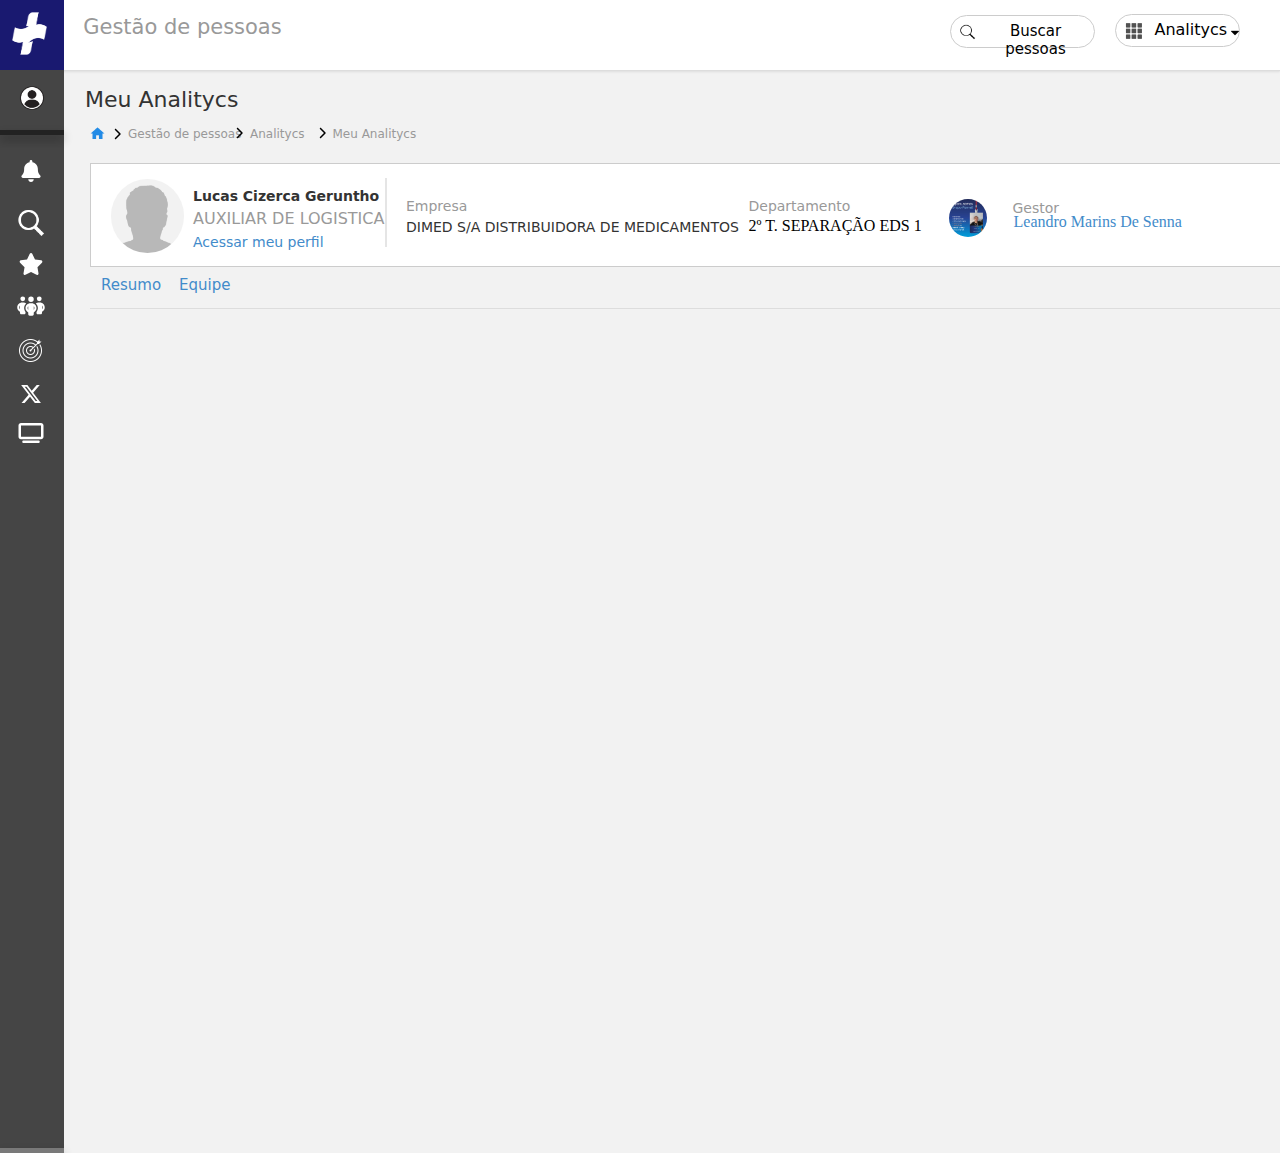
==== index2.html @ e8a2256f "salve" ====
<!DOCTYPE html>
<html lang="pt-br">
<head>
    <script src="script.js"></script>
    <link rel="stylesheet" href="estilo2.css">
    <meta charset="UTF-8">
    <meta name="viewport" content="width=device-width, initial-scale=1.0">
    <title>Senior | Plataforma de solução </title>
    <script src="script.js"></script>
</head>
<body>


    
    <header>
        
    <div class="cruz-img">
       <a href="http://127.0.0.1:5500/index2.html"><img src="cruz.png" alt="cruz"></a> 
    </div>

    <!--text principal do header da página-->

    <div class="title">
        <h1>Gestão de pessoas</h1>
     
<!-- FECHAMENDO DO TEXT-->


        <!-- ABERTURA DO SEGUNDO BOTÃO-->
<div class="btns">
    <div class="btn-class-buttons-2">
    <button class="btn-two-2">
        <span>
           <img src="search.png" alt="search-logo" class="search-logo-1">
        Buscar pessoas</span> 
    </button>

</div>
        <!-- FECHAMENTO DO SEGUNDO BOTÃO-->


        <!-- ABERTURA DO primeiro BOTÃO-->

    <div class="btn-class-buttons">  
    <button class="btn-first-1">
       <span>
       <img src="186401_grid_icon.png" alt="grid-analitycs">
        Analitycs
        <div id="arrow-down">
            <img src="arrow down.png" alt="arrow-down">

        </div>
       </span> </button></a>

    </div>
            
        <!-- FECHAMNTO DO primeiro BOTÃO-->
        
    </div>
    
</div>

</header>



<!-- ABERTURA Da barra lateral-->
    

<div class="bar-side-1">
    

    <div class="nav-itens">
    <nav>
        <div class="backg-color"> 
            <span>
            <img src="vecteezy_icone-do-usuario-em-fundo-transparente_19879186.png" alt="imagem arrendada" class="user-foto">
         </span>   
</div>
    </nav>
    
    
</div>
<!-- FECHAMENTO Da barra lateral-->

<!-- ABERTURA DO FOOTER NO MEIO DA PÁGINA COM TODOS ELEMENTOS-->
<footer>
   
    <div>
        <h1 class="sds-page-title">
            <span id="sds-page-title">Meu Analitycs</span>
        </h1>

    </div>

<div>
    
    <!-- ABERTURA -->
    <div class="house-spans">
        
    <span class="icones-house-arrow">
            <img src="icons8-casa-48.png" alt="house-casa" > 
            <svg xmlns="http://www.w3.org/2000/svg" viewBox="0 0 320 512"><!--!Font Awesome Free 6.5.2 by @fontawesome - https://fontawesome.com License - https://fontawesome.com/license/free Copyright 2024 Fonticons, Inc.--><path d="M310.6 233.4c12.5 12.5 12.5 32.8 0 45.3l-192 192c-12.5 12.5-32.8 12.5-45.3 0s-12.5-32.8 0-45.3L242.7 256 73.4 86.6c-12.5-12.5-12.5-32.8 0-45.3s32.8-12.5 45.3 0l192 192z"/></svg>
    </span>
    <span class="span-1-gds">Gestão de pessoas </span>
    <span><svg xmlns="http://www.w3.org/2000/svg" viewBox="0 0 320 512"><!--!Font Awesome Free 6.5.2 by @fontawesome - https://fontawesome.com License - https://fontawesome.com/license/free Copyright 2024 Fonticons, Inc.--><path d="M310.6 233.4c12.5 12.5 12.5 32.8 0 45.3l-192 192c-12.5 12.5-32.8 12.5-45.3 0s-12.5-32.8 0-45.3L242.7 256 73.4 86.6c-12.5-12.5-12.5-32.8 0-45.3s32.8-12.5 45.3 0l192 192z"/></svg></span>
    <span class="span-2-tycs">Analitycs</span>
<div class="icones-house-arrow-2">
        <span class="svg-span"><svg xmlns="http://www.w3.org/2000/svg" viewBox="0 0 320 512"><!--!Font Awesome Free 6.5.2 by @fontawesome - https://fontawesome.com License - https://fontawesome.com/license/free Copyright 2024 Fonticons, Inc.--><path d="M310.6 233.4c12.5 12.5 12.5 32.8 0 45.3l-192 192c-12.5 12.5-32.8 12.5-45.3 0s-12.5-32.8 0-45.3L242.7 256 73.4 86.6c-12.5-12.5-12.5-32.8 0-45.3s32.8-12.5 45.3 0l192 192z"/></svg></span>
        <span class="span-3-tycs">Meu Analitycs</span>
        </div>
      </div>
</div>
<!-- FECHAMENTO-->


<div class=summary-grid>
    <div class="photo-user">
        <img src="foto user.PNG" alt="foto-user ">
    <div class="text-li-1">
        <ul>
            <li class="text-li-1-inform">Lucas Cizerca Geruntho</li>
            <li class="text-li-2-inform">AUXILIAR DE LOGISTICA</li>
            <li class="text-li-3-inform"><a href="https://platform.senior.com.br/senior-x/#/">Acessar meu perfil</a></li>
            
    <div class="container">
    <div class="vertical-line"></div>
    </div>
</ul>
</div>
</div>
<div class="summary-container">
    <div class="summary-info">
        <div class="summary-info-primary">Empresa</div>
        <div class="summary-info-secondary">DIMED S/A DISTRIBUIDORA DE MEDICAMENTOS</div>
 </div>
 
 <div class="summary-secondary-info">
     
<div class="summary-primary">Departamento</div>
    <div class="summary-secondary-2">2º T. SEPARAÇÃO EDS 1</div>
        
    <div class="photo-perfil-super">    

        <div class="texts-primary-secondary">
            <div class="text-primary">Gestor</div>
            <div class="text-primary-secon"><a href="https://platform.senior.com.br/senior-x/#/">Leandro Marins De Senna</a></div>
        </div>
        <img src="foto leandro.PNG" alt="foto leandro">
        </div>
        <div class="linha-horizontal"> 
            <span class="linha"></span>
        
        </div>
    </div>
    
</div>
</div>

</div>
</div>
<div>
    
</div>
</footer>
    

<!-- OPÇÕES BARRA LATERAL-->
</div>

<div class="bar-side-2">
    <div class="bell-item">
        <nav>
                <svg xmlns="http://www.w3.org/2000/svg" height="16px" width="18px" viewBox="0 0 448 512"><!--!Font Awesome Free 6.5.1 by @fontawesome - https://fontawesome.com License - https://fontawesome.com/license/free Copyright 2024 Fonticons, Inc.--><path fill="#ffffff" d="M224 0c-17.7 0-32 14.3-32 32V51.2C119 66 64 130.6 64 208v18.8c0 47-17.3 92.4-48.5 127.6l-7.4 8.3c-8.4 9.4-10.4 22.9-5.3 34.4S19.4 416 32 416H416c12.6 0 24-7.4 29.2-18.9s3.1-25-5.3-34.4l-7.4-8.3C401.3 319.2 384 273.9 384 226.8V208c0-77.4-55-142-128-156.8V32c0-17.7-14.3-32-32-32zm45.3 493.3c12-12 18.7-28.3 18.7-45.3H224 160c0 17 6.7 33.3 18.7 45.3s28.3 18.7 45.3 18.7s33.3-6.7 45.3-18.7z"/></svg>
            </nav>
        </div>
    
    <div class="search-logo">
        <nav>
            <img src="search 50.png"search-logo">
        </nav>
        
    </div>

    <div class="stars-icon">
        <nav>
            <svg xmlns="http://www.w3.org/2000/svg" height="16" width="18" viewBox="0 0 576 512"><!--!Font Awesome Free 6.5.1 by @fontawesome - https://fontawesome.com License - https://fontawesome.com/license/free Copyright 2024 Fonticons, Inc.--><path fill="#ffffff" d="M316.9 18C311.6 7 300.4 0 288.1 0s-23.4 7-28.8 18L195 150.3 51.4 171.5c-12 1.8-22 10.2-25.7 21.7s-.7 24.2 7.9 32.7L137.8 329 113.2 474.7c-2 12 3 24.2 12.9 31.3s23 8 33.8 2.3l128.3-68.5 128.3 68.5c10.8 5.7 23.9 4.9 33.8-2.3s14.9-19.3 12.9-31.3L438.5 329 542.7 225.9c8.6-8.5 11.7-21.2 7.9-32.7s-13.7-19.9-25.7-21.7L381.2 150.3 316.9 18z"/ class="stars-icone"></svg>
        </nav>
    </div>
    
<div class="group-peope">
        <nav>
            <svg xmlns="http://www.w3.org/2000/svg" height="16" width="20" viewBox="0 0 640 512"><!--!Font Awesome Free 6.5.1 by @fontawesome - https://fontawesome.com License - https://fontawesome.com/license/free Copyright 2024 Fonticons, Inc.--><path fill="#ffffff" d="M72 88a56 56 0 1 1 112 0A56 56 0 1 1 72 88zM64 245.7C54 256.9 48 271.8 48 288s6 31.1 16 42.3V245.7zm144.4-49.3C178.7 222.7 160 261.2 160 304c0 34.3 12 65.8 32 90.5V416c0 17.7-14.3 32-32 32H96c-17.7 0-32-14.3-32-32V389.2C26.2 371.2 0 332.7 0 288c0-61.9 50.1-112 112-112h32c24 0 46.2 7.5 64.4 20.3zM448 416V394.5c20-24.7 32-56.2 32-90.5c0-42.8-18.7-81.3-48.4-107.7C449.8 183.5 472 176 496 176h32c61.9 0 112 50.1 112 112c0 44.7-26.2 83.2-64 101.2V416c0 17.7-14.3 32-32 32H480c-17.7 0-32-14.3-32-32zm8-328a56 56 0 1 1 112 0A56 56 0 1 1 456 88zM576 245.7v84.7c10-11.3 16-26.1 16-42.3s-6-31.1-16-42.3zM320 32a64 64 0 1 1 0 128 64 64 0 1 1 0-128zM240 304c0 16.2 6 31 16 42.3V261.7c-10 11.3-16 26.1-16 42.3zm144-42.3v84.7c10-11.3 16-26.1 16-42.3s-6-31.1-16-42.3zM448 304c0 44.7-26.2 83.2-64 101.2V448c0 17.7-14.3 32-32 32H288c-17.7 0-32-14.3-32-32V405.2c-37.8-18-64-56.5-64-101.2c0-61.9 50.1-112 112-112h32c61.9 0 112 50.1 112 112z"/></svg>
        </nav>
</div>
        
        
        
<div class="target-arrow">
    <nav>
        <img src="alvo e flecha.png" alt="alvo-flecha" class="icon-target-arrow">
    </nav>
            
</div>

<div class="icone-x">
    <nav>
        <svg xmlns="http://www.w3.org/2000/svg" viewBox="0 0 512 512"><!--!Font Awesome Free 6.5.1 by @fontawesome - https://fontawesome.com License - https://fontawesome.com/license/free Copyright 2024 Fonticons, Inc.--><path fill="#ffffff" d="M389.2 48h70.6L305.6 224.2 487 464H345L233.7 318.6 106.5 464H35.8L200.7 275.5 26.8 48H172.4L272.9 180.9 389.2 48zM364.4 421.8h39.1L151.1 88h-42L364.4 421.8z"/ class="icone-x-1"></svg>
    </nav>  
</div>
<div class="icone-television">
            <nav>
                <svg xmlns="http://www.w3.org/2000/svg" viewBox="0 0 640 512"><!--!Font Awesome Free 6.5.1 by @fontawesome - https://fontawesome.com License - https://fontawesome.com/license/free Copyright 2024 Fonticons, Inc.--><path fill="#ffffff" d="M64 64V352H576V64H64zM0 64C0 28.7 28.7 0 64 0H576c35.3 0 64 28.7 64 64V352c0 35.3-28.7 64-64 64H64c-35.3 0-64-28.7-64-64V64zM128 448H512c17.7 0 32 14.3 32 32s-14.3 32-32 32H128c-17.7 0-32-14.3-32-32s14.3-32 32-32z"/></svg>
            </nav>
        </div>
       <div class="relevo-separado">
       </div>
        
    </div>
</div>

</div>

<!-- Abertura do meu Resumo-->

<p class="presentation" id="texto" onclick="toggleSelected(this)">Resumo</p>
<div class="options">

    <div class="resume-tab-options">
        <h4>Acesso Rápido</h4>
    </div>

    <div class="resume-tab-nav-option-1">
        <svg xmlns="http://www.w3.org/2000/svg" viewBox="0 0 576 512"><!--!Font Awesome Free 6.5.2 by @fontawesome - https://fontawesome.com License - https://fontawesome.com/license/free Copyright 2024 Fonticons, Inc.--><path fill="#428bca" d="M482.3 192c34.2 0 93.7 29 93.7 64c0 36-59.5 64-93.7 64l-116.6 0L265.2 495.9c-5.7 10-16.3 16.1-27.8 16.1l-56.2 0c-10.6 0-18.3-10.2-15.4-20.4l49-171.6L112 320 68.8 377.6c-3 4-7.8 6.4-12.8 6.4l-42 0c-7.8 0-14-6.3-14-14c0-1.3 .2-2.6 .5-3.9L32 256 .5 145.9c-.4-1.3-.5-2.6-.5-3.9c0-7.8 6.3-14 14-14l42 0c5 0 9.8 2.4 12.8 6.4L112 192l102.9 0-49-171.6C162.9 10.2 170.6 0 181.2 0l56.2 0c11.5 0 22.1 6.2 27.8 16.1L365.7 192l116.6 0z"/></svg>

        <div class="inf-plane">
            <span>Iniciar tour</span>
        </div>
        <span class="text-span-1">Fazer o tour pelo Analytics</span>
    </div>

    <div class="resume-tab-nav-option-2">
        <img src="cadeado.PNG" alt="cadeado">

        <div class="inf-plane-1">
            <span>Alterar Senha</span>
        </div>
     
    </div>

    <div class="resume-tab-nav-option-3">
        <img src="código de etica.PNG" alt="cadeado">
    
        <div class="inf-plane-2">
            <span>Código de Ética</span>
        </div>
     
    </div>

    <div class="resume-tab-nav-option-4">
        <svg xmlns="http://www.w3.org/2000/svg" viewBox="0 0 512 512"><!--!Font Awesome Free 6.5.2 by @fontawesome - https://fontawesome.com License - https://fontawesome.com/license/free Copyright 2024 Fonticons, Inc.--><path fill="#428bca" d="M243.4 2.6l-224 96c-14 6-21.8 21-18.7 35.8S16.8 160 32 160v8c0 13.3 10.7 24 24 24H456c13.3 0 24-10.7 24-24v-8c15.2 0 28.3-10.7 31.3-25.6s-4.8-29.9-18.7-35.8l-224-96c-8-3.4-17.2-3.4-25.2 0zM128 224H64V420.3c-.6 .3-1.2 .7-1.8 1.1l-48 32c-11.7 7.8-17 22.4-12.9 35.9S17.9 512 32 512H480c14.1 0 26.5-9.2 30.6-22.7s-1.1-28.1-12.9-35.9l-48-32c-.6-.4-1.2-.7-1.8-1.1V224H384V416H344V224H280V416H232V224H168V416H128V224zM256 64a32 32 0 1 1 0 64 32 32 0 1 1 0-64z"/></svg>

    
        <div class="inf-plane-3">
            <span>Informe Rendimentos</span>
        </div>
     
    </div>

    <div class="resume-tab-nav-option-5">
        <svg xmlns="http://www.w3.org/2000/svg" viewBox="0 0 512 512"><!--!Font Awesome Free 6.5.2 by @fontawesome - https://fontawesome.com License - https://fontawesome.com/license/free Copyright 2024 Fonticons, Inc.--><path fill="#428bca" d="M32 32c17.7 0 32 14.3 32 32V400c0 8.8 7.2 16 16 16H480c17.7 0 32 14.3 32 32s-14.3 32-32 32H80c-44.2 0-80-35.8-80-80V64C0 46.3 14.3 32 32 32zM160 224c17.7 0 32 14.3 32 32v64c0 17.7-14.3 32-32 32s-32-14.3-32-32V256c0-17.7 14.3-32 32-32zm128-64V320c0 17.7-14.3 32-32 32s-32-14.3-32-32V160c0-17.7 14.3-32 32-32s32 14.3 32 32zm64 32c17.7 0 32 14.3 32 32v96c0 17.7-14.3 32-32 32s-32-14.3-32-32V224c0-17.7 14.3-32 32-32zM480 96V320c0 17.7-14.3 32-32 32s-32-14.3-32-32V96c0-17.7 14.3-32 32-32s32 14.3 32 32z"/></svg>
        <div class="inf-plane-4">
            <span>Banco de Horas</span>
        </div>
    </div>

    <div class="resume-tab-nav-option-6">
        <svg xmlns="http://www.w3.org/2000/svg" viewBox="0 0 512 512"><!--!Font Awesome Free 6.5.2 by @fontawesome - https://fontawesome.com License - https://fontawesome.com/license/free Copyright 2024 Fonticons, Inc.--><path fill="#428bca" d="M384 48c8.8 0 16 7.2 16 16V448c0 8.8-7.2 16-16 16H96c-8.8 0-16-7.2-16-16V64c0-8.8 7.2-16 16-16H384zM96 0C60.7 0 32 28.7 32 64V448c0 35.3 28.7 64 64 64H384c35.3 0 64-28.7 64-64V64c0-35.3-28.7-64-64-64H96zM240 256a64 64 0 1 0 0-128 64 64 0 1 0 0 128zm-32 32c-44.2 0-80 35.8-80 80c0 8.8 7.2 16 16 16H336c8.8 0 16-7.2 16-16c0-44.2-35.8-80-80-80H208zM512 80c0-8.8-7.2-16-16-16s-16 7.2-16 16v64c0 8.8 7.2 16 16 16s16-7.2 16-16V80zM496 192c-8.8 0-16 7.2-16 16v64c0 8.8 7.2 16 16 16s16-7.2 16-16V208c0-8.8-7.2-16-16-16zm16 144c0-8.8-7.2-16-16-16s-16 7.2-16 16v64c0 8.8 7.2 16 16 16s16-7.2 16-16V336z"/></svg>
        <div class="inf-plane-5">
            <span>Cartão Ponto</span>
        </div>
    </div>

    <div class="resume-tab-nav-option-7">
       <svg xmlns="http://www.w3.org/2000/svg" viewBox="0 0 576 512"><!--!Font Awesome Free 6.5.2 by @fontawesome - https://fontawesome.com License - https://fontawesome.com/license/free Copyright 2024 Fonticons, Inc.--><path fill="#428bca" d="M253.3 35.1c6.1-11.8 1.5-26.3-10.2-32.4s-26.3-1.5-32.4 10.2L117.6 192H32c-17.7 0-32 14.3-32 32s14.3 32 32 32L83.9 463.5C91 492 116.6 512 146 512H430c29.4 0 55-20 62.1-48.5L544 256c17.7 0 32-14.3 32-32s-14.3-32-32-32H458.4L365.3 12.9C359.2 1.2 344.7-3.4 332.9 2.7s-16.3 20.6-10.2 32.4L404.3 192H171.7L253.3 35.1zM192 304v96c0 8.8-7.2 16-16 16s-16-7.2-16-16V304c0-8.8 7.2-16 16-16s16 7.2 16 16zm96-16c8.8 0 16 7.2 16 16v96c0 8.8-7.2 16-16 16s-16-7.2-16-16V304c0-8.8 7.2-16 16-16zm128 16v96c0 8.8-7.2 16-16 16s-16-7.2-16-16V304c0-8.8 7.2-16 16-16s16 7.2 16 16z"/></svg>
        <div class="inf-plane-6">
            <span>Relação Farmácia</span>
        </div>
    </div>

    <div class="resume-tab-nav-option-8">
        
        <img src="icons8-bus-50.png" alt="bus">
         <div class="inf-plane-7">
             <span>Vale Transporte</span>
         </div>
     </div>
     <div class="resume-tab-nav-option-9">
        <svg xmlns="http://www.w3.org/2000/svg" viewBox="0 0 512 512"><!--!Font Awesome Free 6.5.2 by @fontawesome - https://fontawesome.com License - https://fontawesome.com/license/free Copyright 2024 Fonticons, Inc.--><path fill="#428bca" d="M228.3 469.1L47.6 300.4c-4.2-3.9-8.2-8.1-11.9-12.4h87c22.6 0 43-13.6 51.7-34.5l10.5-25.2 49.3 109.5c3.8 8.5 12.1 14 21.4 14.1s17.8-5 22-13.3L320 253.7l1.7 3.4c9.5 19 28.9 31 50.1 31H476.3c-3.7 4.3-7.7 8.5-11.9 12.4L283.7 469.1c-7.5 7-17.4 10.9-27.7 10.9s-20.2-3.9-27.7-10.9zM503.7 240h-132c-3 0-5.8-1.7-7.2-4.4l-23.2-46.3c-4.1-8.1-12.4-13.3-21.5-13.3s-17.4 5.1-21.5 13.3l-41.4 82.8L205.9 158.2c-3.9-8.7-12.7-14.3-22.2-14.1s-18.1 5.9-21.8 14.8l-31.8 76.3c-1.2 3-4.2 4.9-7.4 4.9H16c-2.6 0-5 .4-7.3 1.1C3 225.2 0 208.2 0 190.9v-5.8c0-69.9 50.5-129.5 119.4-141C165 36.5 211.4 51.4 244 84l12 12 12-12c32.6-32.6 79-47.5 124.6-39.9C461.5 55.6 512 115.2 512 185.1v5.8c0 16.9-2.8 33.5-8.3 49.1z"/></svg>
        <div class="inf-plane-8">
            <span>Detalhamento UNIMED</span>
        </div>
    </div>


    <div class="resume-tab-nav-option-10">
        <svg xmlns="http://www.w3.org/2000/svg" viewBox="0 0 384 512"><!--!Font Awesome Free 6.5.2 by @fontawesome - https://fontawesome.com License - https://fontawesome.com/license/free Copyright 2024 Fonticons, Inc.--><path fill="#428bca" d="M64 0C28.7 0 0 28.7 0 64V448c0 35.3 28.7 64 64 64H320c35.3 0 64-28.7 64-64V160H256c-17.7 0-32-14.3-32-32V0H64zM256 0V128H384L256 0zM112 256H272c8.8 0 16 7.2 16 16s-7.2 16-16 16H112c-8.8 0-16-7.2-16-16s7.2-16 16-16zm0 64H272c8.8 0 16 7.2 16 16s-7.2 16-16 16H112c-8.8 0-16-7.2-16-16s7.2-16 16-16zm0 64H272c8.8 0 16 7.2 16 16s-7.2 16-16 16H112c-8.8 0-16-7.2-16-16s7.2-16 16-16z"/></svg>
         <div class="inf-plane-9">
             <span>Emprestimo Consignado</span>
         </div>
     </div>
     <div class="resume-tab-nav-option-11">
        
        <svg xmlns="http://www.w3.org/2000/svg" viewBox="0 0 576 512"><!--!Font Awesome Free 6.5.2 by @fontawesome - https://fontawesome.com License - https://fontawesome.com/license/free Copyright 2024 Fonticons, Inc.--><path fill="#428bca" d="M64 32C28.7 32 0 60.7 0 96V416c0 35.3 28.7 64 64 64H512c35.3 0 64-28.7 64-64V96c0-35.3-28.7-64-64-64H64zm80 256h64c44.2 0 80 35.8 80 80c0 8.8-7.2 16-16 16H80c-8.8 0-16-7.2-16-16c0-44.2 35.8-80 80-80zm-32-96a64 64 0 1 1 128 0 64 64 0 1 1 -128 0zm256-32H496c8.8 0 16 7.2 16 16s-7.2 16-16 16H368c-8.8 0-16-7.2-16-16s7.2-16 16-16zm0 64H496c8.8 0 16 7.2 16 16s-7.2 16-16 16H368c-8.8 0-16-7.2-16-16s7.2-16 16-16zm0 64H496c8.8 0 16 7.2 16 16s-7.2 16-16 16H368c-8.8 0-16-7.2-16-16s7.2-16 16-16z"/></svg>
         <div class="inf-plane-10">
             <span>Declaração de Veiculo</span>
         </div>
     </div>

     <div class="final-página">
         <svg xmlns="http://www.w3.org/2000/svg" viewBox="0 0 512 512"><!--!Font Awesome Free 6.5.2 by @fontawesome - https://fontawesome.com License - https://fontawesome.com/license/free Copyright 2024 Fonticons, Inc.--><path fill="#d8d8d8" d="M121 32C91.6 32 66 52 58.9 80.5L1.9 308.4C.6 313.5 0 318.7 0 323.9V416c0 35.3 28.7 64 64 64H448c35.3 0 64-28.7 64-64V323.9c0-5.2-.6-10.4-1.9-15.5l-57-227.9C446 52 420.4 32 391 32H121zm0 64H391l48 192H387.8c-12.1 0-23.2 6.8-28.6 17.7l-14.3 28.6c-5.4 10.8-16.5 17.7-28.6 17.7H195.8c-12.1 0-23.2-6.8-28.6-17.7l-14.3-28.6c-5.4-10.8-16.5-17.7-28.6-17.7H73L121 96z"/></svg>
         <span class="text-final">Nenhum favorito encontrado.</span>
         <span class="text-final-2">Clique na estrela para favoritar os cards do analytics e visualizá- <br> neste resumo.</span>
        </div>
    </div>

</div>

        <!--   FECHAMENTO -->



<!-- ABERTURA DE EQUIPES-->
<p class="selection" id="texto-1" onclick="ToggleSelection(this)">Equipe</p>
    <div class="options2">

<p class="colleagues" id="colleagues-text" onclick="ToggleSelection(this)">Colegas</p>
<div class="linha-horizontal-2"> 
    <span class="linha-2"></span>
        
             <!--   ABERTURA DAS INFORMAÇÕES -->

<div class="background-nav-opcoes-people-background-primary">    <!--   LINHA NA VOLTA DOS MEUS ELEMENTOS -->

    <!--  foto -->
    <div class="nav-opcoes-people-photo-primary">   
    <div class="nav-photo-peaple">
        <img src="photo-user-feminino.PNG" alt="photo-agnes"></div> 
    <!--   Fechamento photo -->


    <!--  nome pessoa-->
    <div class="nav-text-peape-primary">
        <h1><a href="www.senior.com.br">Agnes Borba De Oliveira</a></h1>  
    </div>
     <!--  FECHAMENTO -->

    <div class="nav-text-peape-segundary">   <!-- segundo text: auxiliar de logistica  -->
    <span>AUXILIAR DE LOGISTICA</span>
    <div>
    <p class="nav-text-peape-third">2º T. SEPARAÇÃO EDS 1</p>
</div>



<!-- ABERTURA DO MEU BOTÃO -->
<div class="btn-nav-people">
    <button class="btn-nav" onclick="toggleDropdown()"> 
        <div class="opcoes-nav-text">
    <span>Açoes</span>

    </div>

    <div class="text-terse">
            <svg class="caret caret-down" xmlns="http://www.w3.org/2000/svg" viewBox="0 0 320 512"><!--!Font Awesome Free 6.5.2 by @fontawesome - https://fontawesome.com License - https://fontawesome.com/license/free Copyright 2024 Fonticons, Inc.--><path fill="#000000" d="M137.4 374.6c12.5 12.5 32.8 12.5 45.3 0l128-128c9.2-9.2 11.9-22.9 6.9-34.9s-16.6-19.8-29.6-19.8L32 192c-12.9 0-24.6 7.8-29.6 19.8s-2.2 25.7 6.9 34.9l128 128z"/></svg>
            <svg class="caret caret-up" xmlns="http://www.w3.org/2000/svg" viewBox="0 0 320 512" style="display: none;"><!--!Font Awesome Free 6.5.2 by @fontawesome - https://fontawesome.com License - https://fontawesome.com/license/free Copyright 2024 Fonticons, Inc.--><path fill="#000000" d="M182.6 137.4c-12.5-12.5-32.8-12.5-45.3 0L9.3 265.4C.1 274.6-2.5 288.3 2.5 300.3S19.1 320 32 320h256c12.9 0 24.6-7.8 29.6-19.8s2.2-25.7-6.9-34.9L182.6 137.4z"/></svg>
    </div>

    </button>

<div class="btn-opcoes-nav" id="btncontent">
    <a href="#">Acessar perfil</a>
    <a href="#">Escrever feeedback</a>
    <a href="#">Solicitar feeedback</a>
    </div>
</div>

</div>
</div>
</div>
<!-- FECHAMENTO  -->




<!-- Abertura da minha segunda informação do Peaple-->


    <!--  LINHA NA VOLTA DOS MEUS ELEMENTOS -->

    <div class="background-nav-opcoes-people-background-primary-2">

    <!--  foto -->

    <div class="nav-opcoes-people-photo-primary-2">
    <div class="nav-photo-peaple-2">
    <img src="photo-user-feminino.PNG" alt="foto-user">
    </div>       
    
    <!--   Fechamento photo -->



    <!--  nome pessoa-->

    <div class="nav-text-peape-primary-2">
        <h1><a href="">Alexandre Marques Da Silva</a></h1>
    </div>

    <!-- FECHAMENTO -->


    <!-- segundo text: auxiliar de logistica  -->
    <div class="nav-text-peape-segundary-2">
        <span>OPERADOR DE LOGISTICA</span>     
    </div>
    <!-- FECHAMENTO -->

    <!-- terceiro text -->

    <p class="nav-text-peape-third-2">2º T. SEPARAÇÃO EDS 1</p>
    </div>
    <!-- FECHAMENTO -->


    <!-- Abertura -->
    <div class="btn-nav-people-2">
    <button class="btn-nav-2" onclick="toggleDropdown2()">
        <!-- FECHAMENTO -->


    <div class="opcoes-nav-text-2">
    <span>Ações</span>
    </div>


    <!-- Meu botão -->
    <div class="text-terse-2">
        <svg class="caret caret-down-2" xmlns="http://www.w3.org/2000/svg" viewBox="0 0 320 512"><!--!Font Awesome Free 6.5.2 by @fontawesome - https://fontawesome.com License - https://fontawesome.com/license/free Copyright 2024 Fonticons, Inc.--><path fill="#000000" d="M137.4 374.6c12.5 12.5 32.8 12.5 45.3 0l128-128c9.2-9.2 11.9-22.9 6.9-34.9s-16.6-19.8-29.6-19.8L32 192c-12.9 0-24.6 7.8-29.6 19.8s-2.2 25.7 6.9 34.9l128 128z"/></svg>
        <svg class="caret caret-up-2" xmlns="http://www.w3.org/2000/svg" viewBox="0 0 320 512" style="display: none;"><!--!Font Awesome Free 6.5.2 by @fontawesome - https://fontawesome.com License - https://fontawesome.com/license/free Copyright 2024 Fonticons, Inc.--><path fill="#000000" d="M182.6 137.4c-12.5-12.5-32.8-12.5-45.3 0L9.3 265.4C.1 274.6-2.5 288.3 2.5 300.3S19.1 320 32 320h256c12.9 0 24.6-7.8 29.6-19.8s2.2-25.7-6.9-34.9L182.6 137.4z"/></svg>
        </div>
    </button>
        <div class="btn-opcoes-nav-2" id="btncontent-2">
        <a href="#">Opção 1</a>
        <a href="#">Opção 2</a>
        <a href="#">Opção 3</a>
    </div>
    </div>
    <!-- FECHAMENTO -->

</div>
<!-- Abertura da minha terceira pessoa com informações  -->

<div class="background-nav-opcoes-people-third">

    <div class="nav-photo-peple-third">
    <div class="nav-photo-third">
        <img src="photo-user-feminino.PNG" alt="amauri">
    
    </div>
    
    </div>
    
    </div>
</div>



<!--  background branco com a letra de colegas  -->
    <div class="background-color" >
        <span>COLEGAS</span>       
    <div class="btn-stars">
    <div class="button-movi-left">
        <button><svg xmlns="http://www.w3.org/2000/svg" viewBox="0 0 576 512"><!--!Font Awesome Free 6.5.2 by @fontawesome - https://fontawesome.com License - https://fontawesome.com/license/free Copyright 2024 Fonticons, Inc.--><path fill="#fcbf10" d="M287.9 0c9.2 0 17.6 5.2 21.6 13.5l68.6 141.3 153.2 22.6c9 1.3 16.5 7.6 19.3 16.3s.5 18.1-5.9 24.5L433.6 328.4l26.2 155.6c1.5 9-2.2 18.1-9.7 23.5s-17.3 6-25.3 1.7l-137-73.2L151 509.1c-8.1 4.3-17.9 3.7-25.3-1.7s-11.2-14.5-9.7-23.5l26.2-155.6L31.1 218.2c-6.5-6.4-8.7-15.9-5.9-24.5s10.3-14.9 19.3-16.3l153.2-22.6L266.3 13.5C270.4 5.2 278.7 0 287.9 0zm0 79L235.4 187.2c-3.5 7.1-10.2 12.1-18.1 13.3L99 217.9 184.9 303c5.5 5.5 8.1 13.3 6.8 21L171.4 443.7l105.2-56.2c7.1-3.8 15.6-3.8 22.6 0l105.2 56.2L384.2 324.1c-1.3-7.7 1.2-15.5 6.8-21l85.9-85.1L358.6 200.5c-7.8-1.2-14.6-6.1-18.1-13.3L287.9 79z"/></svg></button>
    </div>
    </div>
    </div>
    

    <!--  FECHAMENTO  -->


    
    <div class="linha-horizontal-3"> 
        <span class="linha-3"></span>
    </div>
</div>
</div>




    </body>
    </html>
---- estilo2.css ----
@media screen and (max-width: 768px) {
    body{
        width: 100%;
       
    }
}

@media screen and (max-width: 68px) {
    .title {
        flex-wrap: wrap;
    }
    h1 {
        display: block;
    }
}



/* Tamanho da página*/
* { 
  
    width: 100%;
    margin: 0;
    padding: 0;
}



/* Cor da página e largura*/
body {  
  position:absolute;
  
    width: 100%;
    background-color: #f2f2f2;
}


header {
    
    width: 100%;
    display: flex;
    border-bottom: 1px solid #ddd;
    box-shadow: 0 1px 2px #ddd;;
    margin: 0;
    height: 70px;
    background-color: white;
   
    
}



/* Imagem, background */
.cruz-img  img{
    display: flex;
    background-color:midnightblue;
    padding: 15px 17px;
    margin: -3px -5px;
    height: 64px;
   
}

img {
    background-repeat: no-repeat;
    background-position: center center;
    width: 35px;
    max-height: 43px; 
}

/* title principal */

.title {
    margin: 0;
    position: sticky;
    margin-left: -87%;
    margin-top: 15px;
}

.title h1 {
    color: #999999;
    font-size: 21px;
    margin: 0px 15px 0px 0px;
    overflow: hidden;
    font-weight: 400;
    min-width: 140px;
    text-overflow: ellipsis;
    white-space: nowrap;
    font-family: system-ui, -apple-system, BlinkMacSystemFont, 'Segoe UI', Roboto, Oxygen, Ubuntu, Cantarell, 'Open Sans', 'Helvetica Neue', sans-serif
}

/* FECHAMENTO */






/* ABERTURA Primeiro botão*/

.btns {
    
    margin: 0;
    margin-top: -36px;
    display: inline-block
}


.btn-class-buttons {
    margin: 0;
    padding: 10px;
    overflow: hidden;
    width: 139px;
    margin-top: 1px;
    float: right;
    display: flex;
    margin-right: 30px;
    text-overflow: ellipsis;
    
}
button {
    margin: 0;
    
}


/* btn-first todas funções  */

#arrow-down img {
    width: 8px;
}
#arrow-down {
    margin-top: 8px;
}



.btn-first-1 span, img {
    display: flex;
}


.btn-first-1 img {
    
    width: 20px;
    margin-right: 10px;
    margin-left: 4px;
    margin-top: 1px;
}
.btn-first-1 span {
    margin-top: -1px;
    font-size: 16px;
    font-family: system-ui, -apple-system, BlinkMacSystemFont, 'Segoe UI', Roboto, Oxygen, Ubuntu, Cantarell, 'Open Sans', 'Helvetica Neue', sans-serif;
    
}
.btn-first-1 {
    border: 1px solid #ccc;
    background-color: transparent;
    margin: 0;
    height: 33px;
    padding: 2px 4px ;
    white-space: nowrap;
    cursor: pointer; 
    border-radius: 20px;

}

.btn-first-1:hover {
    transition: ease-out 0,2s ;
    background-color: #d9d9d9;
}





/* FECHAMENTO */


/* ABERTURA */
.btns, 
.btn-two-2 {
    display: flex;
    float: right;   
}
.btn-class-buttons-2 {
    
margin-top: 12px; 
margin-right: -50px;
   
}


.btn-two-2{
    
    cursor: pointer;
    border: 1px solid #ccc;
    border-radius: 20px;
    background-color: transparent;
    height: 33px;
    padding: 2px 4px ;
    width: 145px;
    margin-right: 60px;
    
}
.btn-two-2:hover  {
    transition: ease-out 0,2s;
    
 background-color: #d9d9d9;
    
}

.search-logo-1 {
margin-top: 2px;
    display: inline-block;
    width: 17px;
    height: 16px;
    margin-left: -10px;

}
.btn-two-2 img {
    margin-right: 5px;
}

.btn-two-2 span, img {
    display: flex;
}



.btn-two-2 span {
font-family:system-ui, -apple-system, BlinkMacSystemFont, 'Segoe UI', Roboto, Oxygen, Ubuntu, Cantarell, 'Open Sans', 'Helvetica Neue', sans-serif;
font-size: 15px;
    margin-top: 4px;
    margin-left: 14px;
}



/* FECHAMENTO */



/* ABERTURA DA BARRA LATERAL */

.bar-side-1 {
    margin: 0;
    margin-top: -3px;
    background-color: #454545;
    width: 64px;
    height: 80px;
    display: flex;
   
    
}

.nav-itens img {
    margin-left: 12px;
    margin-top: 16px;
    width: 40px;
    display: flex;
    cursor: pointer;
    transition: background-color 0.3s ease;
    z-index: -1; 
    
    
} .nav-itens{
    
  
    text-align: center;
    position: absolute;
    margin: 0;
    margin-top: 2px;
    font-weight: bold;
    display: flex;
   height: 60px;
   width: 64px;
   
} 
.user-foto:hover {
    display: flex;
    margin: 2px;
    margin-left: 05px;
    margin-top: 9px;
    padding: 07px;

    background-color: rgba(234, 234, 234, 0.1);
}

.nav-itens::after {
    content: '';
  position: absolute;
  bottom: -5px; /* Ajuste a distância do relevo conforme necessário */
  left: 0;
  width: 64px;
  height: 5px; 
  background-color: rgba(0, 0, 0, 0.5); 
  box-shadow: 0px 5px 10px rgba(0, 0, 0, 0.3); 
}

/* FECHAMENTO */



/* Abertura da primeira opção */

.bar-side-2{
    
    margin: 0;
    padding: auto;
    position: absolute;
    width: 64px;
    height: 1000px;
    background-color: #454545;
} 



.bar-side-2 svg {
    position: absolute;
   height: 22px;
    cursor: pointer;
   padding: 10px;
   margin-left: -11px;
}
.bell-item svg {
    margin-top: 2px;
}

.bar-side-2 svg:hover {
    transition: 0,2s ease-out;
    margin-left: -11px;
    padding: 10px;
    background-color: rgba(234, 234, 234, 0.1);
}

/* FECHAMENTO */

/* Abertura do meu footer para opções no meio da página */

.sds-page-title {
    display: flex;
    display: inline-block;
    margin-top: 10px;
   margin-left: 85px;
}

#sds-page-title{
    font-family: system-ui, -apple-system, BlinkMacSystemFont, 'Segoe UI', Roboto, Oxygen, Ubuntu, Cantarell, 'Open Sans', 'Helvetica Neue', sans-serif;
    color: #333;
    white-space: nowrap;
    margin: 0px;
    padding: 0;
    text-align: center;
   font-size: 22px !important;
    font-weight: 400;
    line-height: 22px;

}
.house-spans {
    
    margin: 0;
    padding: 0;
    margin-right: 150px;
    text-align: center;
    display: flex;
    white-space: nowrap;
   
    margin-left: 80px;
} .house-spans img {
   width: 15px;
   margin: 0;
   margin-top: 1px;
   
} .house-spans svg {
    height: 12px;
    margin-left: 18px;
    
}
 .icones-house-arrow svg {
   display: flex;
    margin-top: -13px;
    
}
.house-spans span {
 
    margin-left: 90px;
    
    margin: 10px;
    text-align: center;   
}

.span-1-gds  {
    color: #999;
    cursor: text;
   display: inline;
  font-family: system-ui, -apple-system, BlinkMacSystemFont, 'Segoe UI', Roboto, Oxygen, Ubuntu, Cantarell, 'Open Sans', 'Helvetica Neue', sans-serif;
  font-size: 12px; 
  line-height: 18px;
  list-style-type: disc;
  margin-bottom: 0;
  vertical-align: auto;
  user-select: none;
  padding-top: 0;
  padding-right: 0;
  padding-left: 0;
  margin-top: 0;
  margin-left: 0;
  margin-right: 0;
  height: auto;
  box-sizing: border-box;


} .span-2-tycs  {
    color: #999;
    cursor: text;
   display: inline;
  font-family: system-ui, -apple-system, BlinkMacSystemFont, 'Segoe UI', Roboto, Oxygen, Ubuntu, Cantarell, 'Open Sans', 'Helvetica Neue', sans-serif;
  font-size: 12px; 
  line-height: 18px;
  list-style-type: disc;
  margin-bottom: 0;
  vertical-align: auto;
  user-select: none;
  padding-top: 0;
  padding-right: 0;
  padding-left: 0;
  margin-top: 0;
  margin-left: 0;
  margin-right: 0;
  height: auto;
  box-sizing: border-box;
  
} 

.span-3-tycs {
    color: #999;
    cursor: text;
   display: inline;
  font-family: system-ui, -apple-system, BlinkMacSystemFont, 'Segoe UI', Roboto, Oxygen, Ubuntu, Cantarell, 'Open Sans', 'Helvetica Neue', sans-serif;
  font-size: 12px; 
  line-height: 18px;
  list-style-type: disc;
  margin-bottom: 0;
  vertical-align: auto;
  user-select: none;
  padding-top: 0;
  padding-right: 0;
  padding-left: 0;
  margin-top: 0;
  margin-left: 0;
  margin-right: 0;
  height: auto;
  box-sizing: border-box;
}
.icones-house-arrow-2 {
    display: flex;
}
.icones-house-arrow-2, .svg-span {
    margin-left: -30px;
}


/* SUMMARY GRID COM  INFORMAÇÕES */

.summary-grid  {   /* meu grid com cor  */
   position:absolute;
    margin-top: 10px;
    margin-left: 90px;
    width: 1220px;
    height: 102px;
   background-color: white;
   border: 1px solid;
   border-color: rgb(204, 204, 204);
   display: flex;
}

.photo-user img {   /* foto do perfil */
    
    width: auto;
    height: auto;
    margin: 0;
    max-height: 80px;
    border-radius: 50%;
} .photo-user {
    margin: 0;
    padding: 0;
    margin-top: 15px;
    margin-left: 20px;
}
.summary-grid img {
    width: 73px;
    
}



.text-li-1 { /* textos com  nome e auxiliar de logistica */
    height: 0;
    width:0 ;
    display: flex;
    margin-top: -67px;
    margin-left: 80px;
}  .text-li-1 li {
    padding: 2px;
    list-style-type: none;
    white-space: nowrap;
}

.text-li-1-inform {
    font-size: 14px;
    color: rgb(51, 51, 51); 
    font-family: system-ui, -apple-system, BlinkMacSystemFont, 'Segoe UI', Roboto, Oxygen, Ubuntu, Cantarell, 'Open Sans', 'Helvetica Neue', sans-serif;
    font-weight: 700;
     
} .text-li-2-inform {
    box-sizing: border-box;
    color: rgb(153, 153, 153);
    font-family: system-ui, -apple-system, BlinkMacSystemFont, 'Segoe UI', Roboto, Oxygen, Ubuntu, Cantarell, 'Open Sans', 'Helvetica Neue', sans-serif;
    line-height: 21px;
} .text-li-3-inform a {
    font-family: system-ui, -apple-system, BlinkMacSystemFont, 'Segoe UI', Roboto, Oxygen, Ubuntu, Cantarell, 'Open Sans', 'Helvetica Neue', sans-serif;
    font-size: 14px;
   color: #428bca;
   text-decoration: none;
    
}


/* Fechamento*/



/* meu barra vertical */

.container {
    position: relative;
    width: 300px; 
    height: 200px; 
  }
  

  .vertical-line {
    position: absolute;
    top: -75px; 
    left: 65%; 
    transform: translateX(-50%); 
    width: 1px ; 
    height: 69px;
    background-color: rgb(204, 204, 204); 
  }

  /* fechamento */



  /* Abertura das informações da empresa */

  .summary-container {
    display: flex;
    margin-left: -50%;
    margin-top: 32px;
  }
  .summary-info-primary {
    color: #999999;
    font-family: system-ui, -apple-system, BlinkMacSystemFont, 'Segoe UI', Roboto, Oxygen, Ubuntu, Cantarell, 'Open Sans', 'Helvetica Neue', sans-serif;
    font-size: 14px;
    white-space: nowrap;
    overflow: hidden;
    box-sizing: border-box;
    line-height: 21px;
    text-overflow: ellipsis;
    white-space-collapse: collapse;
    margin-bottom: 0;
    margin-top: 0;
    margin-left: 0;
    margin-right: 0;
    padding-bottom: 0;
    padding-left: 0;
    padding-top: 0;
  }
  

  .summary-info-secondary {
    color: #333;
    font-family: system-ui, -apple-system, BlinkMacSystemFont, 'Segoe UI', Roboto, Oxygen, Ubuntu, Cantarell, 'Open Sans', 'Helvetica Neue', sans-serif;
    font-size: 14px;
    white-space: nowrap;
    overflow: hidden;
    box-sizing: border-box;
    line-height: 21px;
    text-overflow: ellipsis;
    white-space-collapse: collapse;
    margin-bottom: 0;
    margin-top: 0;
    margin-left: 0;
    margin-right: 0;
    padding-bottom: 0;
    padding-left: 0;
    padding-top: 0;
  }



  /* Fechamento*/



            /* Abertura */

  .summary-secondary-info {
    margin: 0;
    padding: 0;
    margin-top: 0;
    margin-bottom: 0;
    margin-left: 0;
    margin-left: -220px;
  } .summary-primary {
    color: #999999;
    font-family: system-ui, -apple-system, BlinkMacSystemFont, 'Segoe UI', Roboto, Oxygen, Ubuntu, Cantarell, 'Open Sans', 'Helvetica Neue', sans-serif;
    font-size: 14px;
    white-space: nowrap;
    overflow: hidden;
    box-sizing: border-box;
    line-height: 21px;
    text-overflow: ellipsis;
    white-space-collapse: collapse;
    margin-bottom: 0;
    margin-top: 0;
    margin-left: 0;
    margin-right: 0;
    padding-bottom: 0;
    padding-left: 0;
    padding-top: 0;
  }

  
/* FECHAMENTO */


                 /* Abertura */


.texts-primary-secondary .photo-perfil-super {
    display: flex;
    margin: 0;
    padding: 0;
    width: 0;
    height: 0;
}

.texts-primary-secondary {
    margin-top: 7px;
    text-align: center;
}


.photo-perfil-super {
   
    width: 0;
    height: 0;
    margin: 0;
    padding: 0; 
    margin-left: 40%;
    margin-top: -42px;
    
} .photo-perfil-super img {
    width: 38px;
    border-radius: 60%;
    display: flex;
    margin-left: -25px;
    margin-top: -42px;
} 
.text-primary {
    color: #999999;
    font-family: system-ui, -apple-system, BlinkMacSystemFont, 'Segoe UI', Roboto, Oxygen, Ubuntu, Cantarell, 'Open Sans', 'Helvetica Neue', sans-serif;
    font-size: 14px;
    white-space: nowrap;
    margin-bottom: 0;
    margin-top: 0;
    margin-left: 0;
    margin-right: 0;
    padding-bottom: 0;
    padding-left: 0;
    padding-top: 0;
    margin-left: 39px;
} .text-primary-secon a {
    text-align: center;
    white-space: nowrap; 
    color: #428bca;
    text-decoration: none;
    
} .text-primary-secon {
    margin-left: 30px;
    padding: 10px;
    margin-top: -13px;
}

            /* Fechamento */



  

/* ABERTURA da barra do lado com as opções */



.search-logo {
    margin: 0;
    padding: auto;
    position: absolute;
    width: 64px;
    margin-left: 6px;
    
    
    padding: 10px;
    margin-top: 50px;
    
} .search-logo img {
    
    position: absolute;
    cursor: pointer;
    width: 30px;
} .search-logo img:hover {
    transition: 0,2s ease-out;
    background-color: rgba(234, 234, 234, 0.1);
    padding: 10px 17px 5px ;
    margin-top: -10px;
    margin-left: -17px;
}

.stars-icon {
  
    margin-top: 95px;
}



.group-peope svg {
    display: flex;
   
    margin-top: 42px;
   
}


.target-arrow {
    display: flex;
    margin: 0;
    padding: 5px;
    position: fixed;
margin-left: 13px;
} .target-arrow img {
    cursor: pointer;
    width: 25px;
    
} .target-arrow img:hover {
    transition: 0,2s ease-out;
    background-color: rgba(234, 234, 234, 0.1);
    padding: 10px 20px 5px ;
    margin-top: 80px;
    position: static;
    margin-left: -20px;
}
.icon-target-arrow {
    margin-top: 90px;
   
}

.target-arrow, .icone-x {
    display: flex;
    position: absolute;
}
.icone-x {
   
    position: relative;
}
.icone-x svg {
    
   
    margin-top: 130px;
}

.icone-television {
    margin-top: 170px;
}
.icone-television svg {
    height: 20px;
}

/* FECHAMENTO */


.relevo-separado::after {
    content: '';
    margin-top: 90px;
    position: absolute;
    bottom: -5px; /* Ajuste a distância do relevo conforme necessário */
    left: 0;
    width: 64px;
    height: 5px; 
    background-color: rgba(0, 0, 0, 0.5); 
    box-shadow: 0px 5px 10px rgba(0, 0, 0, 0.3); 
}


/* Finalizando as opções da barra do lado */



/* Primeiro text "Resumo" */
#texto {
    
  cursor: pointer;
    margin: 0;
    font-size: 15px;
    font-family: system-ui, -apple-system, BlinkMacSystemFont, 'Segoe UI', Roboto, Oxygen, Ubuntu, Cantarell, 'Open Sans', 'Helvetica Neue', sans-serif;
    line-height: 1,5;
    min-height: 100%;
   white-space-collapse: collapse;
   vertical-align: middle;
    margin-left: 85px;
    margin-top: 120px;
}


.presentation {
    color: #428bca;
    margin-left: 90px;
    position: relative;
    text-decoration: none;
    cursor: pointer;
    display: inline-block;
    padding: 8px 16px;
    width: 0;
  }


  .presentation::after {
    content: '';
    position: absolute;
    left: 5px;
    bottom: -2px; 
    width: 77px;
    height: 5px;
    background-color: transparent;
   
  }
  
  
  .presentation.selected {  /* Resumo quando está selecionado */
    color: black; 
    font-size: 15px;
    font-family: system-ui, -apple-system, BlinkMacSystemFont, 'Segoe UI', Roboto, Oxygen, Ubuntu, Cantarell, 'Open Sans', 'Helvetica Neue', sans-serif;
    line-height: 1,5;
    min-height: 100%;
    white-space-collapse: collapse;
    vertical-align: middle;
    font-weight: bold;
    
  }


  .presentation.selected::after {
    top: 35px;
    background-color: #428bca; 
  }
  
  
  .presentation:hover::after {
    background-color: #ddd; 
    top: 35px;
    
   
  }
  
  
  .presentation.selected:hover::after {
    background-color: #428bca; 
  }
  
  
  .options {
    position: absolute;
    width: 0;
    display: none; 
    margin-top: 10px; 
    margin-left: 90px;
  }
  
  .presentation.selected + .options {
    display: block; 
  }
  
  
  .presentation.selected::before {
    content: '';
    position: absolute;
    top: -4px;
    left: 15%;
    right: -155%; 
    bottom: -4px; 
    background-color: #ddd;
    border-radius: 4px; 
    z-index: -1; 
   
  }


.linha-horizontal { 
    display: flex;

}
  .linha {
    
    position: absolute;
    bottom: -10px;
    left: 0;
    width: 100%;
    height: 1px;
    margin-left: -1px;
    background-color: #ddd;
    top: 144px;
}

/* FECHAMENTO DO "RESUMO */



/* Abertura text principal das informações */
 h4 {
    font-family: system-ui, -apple-system, BlinkMacSystemFont, 'Segoe UI', Roboto, Oxygen, Ubuntu, Cantarell, 'Open Sans', 'Helvetica Neue', sans-serif;
    margin-block-start: 1.33em;
    margin-block-end: 1.33em;
    margin-inline-start: 0px;
    margin-inline-end: 0px;
    text-decoration: none;
    font-weight: bold;
    unicode-bidi: isolate;
    white-space: nowrap;
    display: block;
    font-size: 16px !important;
    margin-bottom: 10px;
    margin-left: .5em;
    cursor: text;
    color: #333 !important;
}
       
/* fechamento */

/*Abertura */

.resume-tab-nav-option-1 {
    
    background-color: #ffff;
    border: 1px solid #ddd;
    width: 350px;
    position: relative;
    padding: 15px;
    align-items: center;
    cursor: pointer;
    overflow: hidden;
    min-height: 50px;
    z-index: 0;
    transition: background-color .2s ease-out, border-color .2s ease-out;
}
.resume-tab-nav-option-1:hover {
    background-color: rgb(238, 238, 238);
    border-bottom-style: solid;
    border-bottom-width: 1px;
    border: 1px solid #ddd ;
    border-image-repeat: stretch;
    border-image-slice: 100%;
    border-image-source: none;
    border-image-width: 1;
    border-left-style: solid;
    border-bottom-width: 1px;
    border-left-width: 1px;
    border-right-style: solid;
    unicode-bidi: isolate;
}

.resume-tab-nav-option-1 svg {
    display: block;
    position: absolute;
    width: 40px;
    top: 5px;
    z-index: 1;
    position: relative;
    z-index: 1;
  }
 
/* fechamento */

 
.inf-plane {
    display: flex;
    margin-left: 60px;
    margin-top: -36px;
} .inf-plane span {
    color: #428bca;
    font-size: 16px;
    font-family: system-ui, -apple-system, BlinkMacSystemFont, 'Segoe UI', Roboto, Oxygen, Ubuntu, Cantarell, 'Open Sans', 'Helvetica Neue', sans-serif;
    white-space: nowrap;
    overflow: hidden;
    text-overflow: ellipsis;
}
  
  
.text-span-1 {
    margin-left: 60px;
    margin-top: 20px;
    white-space: nowrap;
    overflow: hidden;
    color: #999999;
    font-family: system-ui, -apple-system, BlinkMacSystemFont, 'Segoe UI', Roboto, Oxygen, Ubuntu, Cantarell, 'Open Sans', 'Helvetica Neue', sans-serif;

    text-overflow: ellipsis;
} 

/* fechamento */


.resume-tab-nav-option-2 {
    margin-top: -82px;
    margin-left: 410px;
    background-color: #ffff;
    border: 1px solid #ddd;
    width: 350px;
    position: relative;
    padding: 15px;
    align-items: center;
    cursor: pointer;
    overflow: hidden;
    min-height: 50px;
    z-index: 0;
    transition: background-color .2s ease-out, border-color .2s ease-out;
}

.resume-tab-nav-option-2 img {
margin-top: 05px;
width: 50px;
border-radius: 50%;
}

.resume-tab-nav-option-2:hover {
    background-color: rgb(238, 238, 238);
    border-bottom-style: solid;
    border-bottom-width: 1px;
    border: 1px solid #ddd ;
    border-image-repeat: stretch;
    border-image-slice: 100%;
    border-image-source: none;
    border-image-width: 1;
    border-left-style: solid;
    border-bottom-width: 1px;
    border-left-width: 1px;
    border-right-style: solid;
    unicode-bidi: isolate;
}


.inf-plane-1 {
    display: flex;
    margin-left: 60px;
    margin-top: -35px;
} .inf-plane-1 span {
    color: #428bca;
    font-size: 16px;
    font-family: system-ui, -apple-system, BlinkMacSystemFont, 'Segoe UI', Roboto, Oxygen, Ubuntu, Cantarell, 'Open Sans', 'Helvetica Neue', sans-serif;
    white-space: nowrap;
    overflow: hidden;
    text-overflow: ellipsis;
    white-space-collapse: collapse;
    text-wrap: nowrap;
   line-height: 24px;
}


.resume-tab-nav-option-3 {
    display: flex;
    margin-top: -82px;
    margin-left: 820px;
    background-color: #ffff;
    border: 1px solid #ddd;
    width: 350px;
    position: relative;
    padding: 15px;
    align-items: center;
    cursor: pointer;
    overflow: hidden;
    min-height: 50px;
    z-index: 0;
    transition: background-color .2s ease-out, border-color .2s ease-out;
}
.resume-tab-nav-option-3:hover {
    background-color: rgb(238, 238, 238);
    border-bottom-style: solid;
    border-bottom-width: 1px;
    border: 1px solid #ddd ;
    border-image-repeat: stretch;
    border-image-slice: 100%;
    border-image-source: none;
    border-image-width: 1;
    border-left-style: solid;
    border-bottom-width: 1px;
    border-left-width: 1px;
    border-right-style: solid;
    unicode-bidi: isolate;
}

.inf-plane-2 {
    display: flex;
    margin-left: 20px;
    margin-top: 1px;
} .inf-plane-2 span {
    color: #428bca;
    font-size: 16px;
    font-family: system-ui, -apple-system, BlinkMacSystemFont, 'Segoe UI', Roboto, Oxygen, Ubuntu, Cantarell, 'Open Sans', 'Helvetica Neue', sans-serif;
    white-space: nowrap;
    overflow: hidden;
    text-overflow: ellipsis;
    white-space-collapse: collapse;
    text-wrap: nowrap;
   line-height: 24px;
}

.resume-tab-nav-option-3 img {
    margin-top: 05px;
    width: 45px;
    border-radius: 50%;
    }
 


    .resume-tab-nav-option-4 {
        display: flex;
        margin-top: 20px;
       
        background-color: #ffff;
        border: 1px solid #ddd;
        width: 350px;
        position: relative;
        padding: 15px;
        align-items: center;
        cursor: pointer;
        overflow: hidden;
        min-height: 50px;
        z-index: 0;
        transition: background-color .2s ease-out, border-color .2s ease-out;
    }

    .resume-tab-nav-option-4:hover {
        background-color: rgb(238, 238, 238);
        border-bottom-style: solid;
        border-bottom-width: 1px;
        border: 1px solid #ddd ;
        border-image-repeat: stretch;
        border-image-slice: 100%;
        border-image-source: none;
        border-image-width: 1;
        border-left-style: solid;
        border-bottom-width: 1px;
        border-left-width: 1px;
        border-right-style: solid;
        unicode-bidi: isolate;
    }

    .resume-tab-nav-option-4 svg {
        width: 40px;
    }

    .inf-plane-3 {
        display: flex;
        margin-left: 20px;
        margin-top: 1px;
    } .inf-plane-3 span {
        color: #428bca;
        font-size: 16px;
        font-family: system-ui, -apple-system, BlinkMacSystemFont, 'Segoe UI', Roboto, Oxygen, Ubuntu, Cantarell, 'Open Sans', 'Helvetica Neue', sans-serif;
        white-space: nowrap;
        overflow: hidden;
        text-overflow: ellipsis;
        white-space-collapse: collapse;
        text-wrap: nowrap;
       line-height: 24px;
    }



    .resume-tab-nav-option-5 {
    margin-top: -82px;
    margin-left: 410px;
    background-color: #ffff;
    border: 1px solid #ddd;
    width: 350px;
    position: relative;
    padding: 15px;
    align-items: center;
    cursor: pointer;
    overflow: hidden;
    min-height: 50px;
    z-index: 0;
    transition: background-color .2s ease-out, border-color .2s ease-out;
    }




    .resume-tab-nav-option-5:hover {
        background-color: rgb(238, 238, 238);
        border-bottom-style: solid;
        border-bottom-width: 1px;
        border: 1px solid #ddd ;
        border-image-repeat: stretch;
        border-image-slice: 100%;
        border-image-source: none;
        border-image-width: 1;
        border-left-style: solid;
        border-bottom-width: 1px;
        border-left-width: 1px;
        border-right-style: solid;
        unicode-bidi: isolate;
    }


    .resume-tab-nav-option-5 svg {
        margin-top: 5px;
        width: 40px;
    }


    .inf-plane-4 {
        display: flex;
        margin-left: 60px;
        margin-top: -35px;
    } .inf-plane-4 span {
        color: #428bca;
        font-size: 16px;
        font-family: system-ui, -apple-system, BlinkMacSystemFont, 'Segoe UI', Roboto, Oxygen, Ubuntu, Cantarell, 'Open Sans', 'Helvetica Neue', sans-serif;
        white-space: nowrap;
        overflow: hidden;
        text-overflow: ellipsis;
        white-space-collapse: collapse;
        text-wrap: nowrap;
       line-height: 24px;
    }
    

    .resume-tab-nav-option-6 {
        margin-top: -82px;
        margin-left: 820px;
        background-color: #ffff;
        border: 1px solid #ddd;
        width: 350px;
        position: relative;
        padding: 15px;
        align-items: center;
        cursor: pointer;
        overflow: hidden;
        min-height: 50px;
        z-index: 0;
        transition: background-color .2s ease-out, border-color .2s ease-out;
        }
    
    
    
    
.resume-tab-nav-option-6:hover {
        background-color: rgb(238, 238, 238);
        border-bottom-style: solid;
        border-bottom-width: 1px;
        border: 1px solid #ddd ;
        border-image-repeat: stretch;
        border-image-slice: 100%;
        border-image-source: none;
        border-image-width: 1;
        border-left-style: solid;
        border-bottom-width: 1px;
        border-left-width: 1px;
        border-right-style: solid;
        unicode-bidi: isolate;
}

        .resume-tab-nav-option-6 svg {
            margin-top: 5px;
            width: 40px;
        }

        .inf-plane-5 {
            display: flex;
            margin-left: 60px;
            margin-top: -35px;
} .inf-plane-5 span {
        color: #428bca;
        font-size: 16px;
        font-family: system-ui, -apple-system, BlinkMacSystemFont, 'Segoe UI', Roboto, Oxygen, Ubuntu, Cantarell, 'Open Sans', 'Helvetica Neue', sans-serif;
        white-space: nowrap;
        overflow: hidden;
        text-overflow: ellipsis;
        white-space-collapse: collapse;
        text-wrap: nowrap;
        line-height: 24px;
}




.resume-tab-nav-option-7 {
    margin-top: 25px;
    margin-left: 02px;
    background-color: #ffff;
    border: 1px solid #ddd;
    width: 350px;
    position: relative;
    padding: 15px;
    align-items: center;
    cursor: pointer;
    overflow: hidden;
    min-height: 50px;
    z-index: 0;
    transition: background-color .2s ease-out, border-color .2s ease-out;
}
        
        
        
        
.resume-tab-nav-option-7:hover {
    background-color: rgb(238, 238, 238);
    border-bottom-style: solid;
    border-bottom-width: 1px;
    border: 1px solid #ddd ;
    border-image-repeat: stretch;
    border-image-slice: 100%;
    border-image-source: none;
    border-image-width: 1;
    border-left-style: solid;
    border-bottom-width: 1px;
    border-left-width: 1px;
    border-right-style: solid;
    unicode-bidi: isolate;
    }


.resume-tab-nav-option-7 svg {
    margin-top: 5px;
    width: 40px;
}

.inf-plane-6 {
        display: flex;
        margin-left: 60px;
        margin-top: -35px;
} .inf-plane-6 span {
    color: #428bca;
    font-size: 16px;
    font-family: system-ui, -apple-system, BlinkMacSystemFont, 'Segoe UI', Roboto, Oxygen, Ubuntu, Cantarell, 'Open Sans', 'Helvetica Neue', sans-serif;
    white-space: nowrap;
    overflow: hidden;
    text-overflow: ellipsis;
    white-space-collapse: collapse;
    text-wrap: nowrap;
    line-height: 24px;
}

.resume-tab-nav-option-8 {
    margin-top: -82px;
    margin-left: 410px;
    background-color: #ffff;
    border: 1px solid #ddd;
    width: 350px;
    position: relative;
    padding: 15px;
    align-items: center;
    cursor: pointer;
    overflow: hidden;
    min-height: 50px;
    z-index: 0;
    transition: background-color .2s ease-out, border-color .2s ease-out;
                }
            
            
.resume-tab-nav-option-8:hover {
    background-color: rgb(238, 238, 238);
    border-bottom-style: solid;
    border-bottom-width: 1px;
    border: 1px solid #ddd ;
    border-image-repeat: stretch;
    border-image-slice: 100%;
    border-image-source: none;
    border-image-width: 1;
    border-left-style: solid;
    border-bottom-width: 1px;
    border-left-width: 1px;
    border-right-style: solid;
    unicode-bidi: isolate;
}          
.inf-plane-7 {
    display: flex;
    margin-left: 60px;
    margin-top: -35px;
} .inf-plane-7 span {
    color: #428bca;
    font-size: 16px;
    font-family: system-ui, -apple-system, BlinkMacSystemFont, 'Segoe UI', Roboto, Oxygen, Ubuntu, Cantarell, 'Open Sans', 'Helvetica Neue', sans-serif;
    white-space: nowrap;
    overflow: hidden;
    text-overflow: ellipsis;
    white-space-collapse: collapse;
    text-wrap: nowrap;
line-height: 24px;
}

.resume-tab-nav-option-8 img {
    margin-top: 5px;
    width: 40px;
}


.resume-tab-nav-option-9 {
    margin-top: -82px;
    margin-left: 820px;
    background-color: #ffff;
    border: 1px solid #ddd;
    width: 350px;
    position: relative;
    padding: 15px;
    align-items: center;
    cursor: pointer;
    overflow: hidden;
    min-height: 50px;
    z-index: 0;
    transition: background-color .2s ease-out, border-color .2s ease-out;
    }




.resume-tab-nav-option-9:hover {
    background-color: rgb(238, 238, 238);
    border-bottom-style: solid;
    border-bottom-width: 1px;
    border: 1px solid #ddd ;
    border-image-repeat: stretch;
    border-image-slice: 100%;
    border-image-source: none;
    border-image-width: 1;
    border-left-style: solid;
    border-bottom-width: 1px;
    border-left-width: 1px;
    border-right-style: solid;
    unicode-bidi: isolate;
}

    .resume-tab-nav-option-9 svg {
        margin-top: 5px;
        width: 40px;
    }

    .inf-plane-8 {
        display: flex;
        margin-left: 60px;
        margin-top: -35px;
} .inf-plane-8 span {
    color: #428bca;
    font-size: 16px;
    font-family: system-ui, -apple-system, BlinkMacSystemFont, 'Segoe UI', Roboto, Oxygen, Ubuntu, Cantarell, 'Open Sans', 'Helvetica Neue', sans-serif;
    white-space: nowrap;
    overflow: hidden;
    text-overflow: ellipsis;
    white-space-collapse: collapse;
    text-wrap: nowrap;
    line-height: 24px;
}

.test-h1 {
    margin-top: 120px;
}



.resume-tab-nav-option-10 {
    margin-top: 25px;
    margin-left: 02px;
    background-color: #ffff;
    border: 1px solid #ddd;
    width: 350px;
    position: relative;
    padding: 15px;
    align-items: center;
    cursor: pointer;
    overflow: hidden;
    min-height: 50px;
    z-index: 0;
    transition: background-color .2s ease-out, border-color .2s ease-out;
}
        
        
        
        
.resume-tab-nav-option-10:hover {
    background-color: rgb(238, 238, 238);
    border-bottom-style: solid;
    border-bottom-width: 1px;
    border: 1px solid #ddd ;
    border-image-repeat: stretch;
    border-image-slice: 100%;
    border-image-source: none;
    border-image-width: 1;
    border-left-style: solid;
    border-bottom-width: 1px;
    border-left-width: 1px;
    border-right-style: solid;
    unicode-bidi: isolate;
    }

    .resume-tab-nav-option-10 svg {
        margin-top: 5px;
        width: 30px;
        margin-left: 10px;
    }

.inf-plane-9 {
    display: flex;
    margin-left: 60px;
    margin-top: -35px;
} .inf-plane-9 span {
    color: #428bca;
    font-size: 16px;
    font-family: system-ui, -apple-system, BlinkMacSystemFont, 'Segoe UI', Roboto, Oxygen, Ubuntu, Cantarell, 'Open Sans', 'Helvetica Neue', sans-serif;
    white-space: nowrap;
    overflow: hidden;
    text-overflow: ellipsis;
    white-space-collapse: collapse;
    text-wrap: nowrap;
    line-height: 24px;
}





.resume-tab-nav-option-11 {
    margin-top: -82px;
    margin-left: 410px;
    background-color: #ffff;
    border: 1px solid #ddd;
    width: 350px;
    position: relative;
    padding: 15px;
    align-items: center;
    cursor: pointer;
    overflow: hidden;
    min-height: 50px;
    z-index: 0;
    transition: background-color .2s ease-out, border-color .2s ease-out;
                }
            
            
.resume-tab-nav-option-11:hover {
    background-color: rgb(238, 238, 238);
    border-bottom-style: solid;
    border-bottom-width: 1px;
    border: 1px solid #ddd ;
    border-image-repeat: stretch;
    border-image-slice: 100%;
    border-image-source: none;
    border-image-width: 1;
    border-left-style: solid;
    border-bottom-width: 1px;
    border-left-width: 1px;
    border-right-style: solid;
    unicode-bidi: isolate;
}        

.resume-tab-nav-option-11 svg {
    margin-top: 5px;
    width: 40px;
   
}
.inf-plane-10 {
    display: flex;
    margin-left: 60px;
    margin-top: -35px;
} .inf-plane-10 span {
    color: #428bca;
    font-size: 16px;
    font-family: system-ui, -apple-system, BlinkMacSystemFont, 'Segoe UI', Roboto, Oxygen, Ubuntu, Cantarell, 'Open Sans', 'Helvetica Neue', sans-serif;
    white-space: nowrap;
    overflow: hidden;
    text-overflow: ellipsis;
    white-space-collapse: collapse;
    text-wrap: nowrap;
    line-height: 24px;
}

.resume-tab-nav-option-11 img {
    margin-top: 5px;
    width: 40px;
}

.final-página {
    margin-top: 90px;
    width: 90px;
    margin-left: 550px;
}
.text-final {
    font-weight: 700;
    height: 21px;
    margin-bottom: 10px;
    margin-left: 0;
    margin-right: 0;
   
    display: block;
    margin-left: -70px;
    white-space: nowrap;
    font-family: 14px;
   
    font-family: system-ui, -apple-system, BlinkMacSystemFont, 'Segoe UI', Roboto, Oxygen, Ubuntu, Cantarell, 'Open Sans', 'Helvetica Neue', sans-serif;

}
.text-final-2 {
    display: flex;
    margin-top: 20px;
    margin-left: -150px;
    white-space: nowrap;
    color: #999999;
}
  /* ABERTURA DE "EQUIPE" */
 
#texto-1 {
    position: relative;
    cursor: pointer;
    margin: 0;
    font-size: 15px;
    font-family: system-ui, -apple-system, BlinkMacSystemFont, 'Segoe UI', Roboto, Oxygen, Ubuntu, Cantarell, 'Open Sans', 'Helvetica Neue', sans-serif;
    line-height: 1,5;
    min-height: 100%;
    white-space-collapse: collapse;
    vertical-align: middle;
    margin-left: 42px;
    margin-top: 120px;
}
  
  
.selection {
    color: #428bca;
    margin-left: 90px;
    position: absolute;
    text-decoration: none;
    cursor: pointer;
    display: inline-block;
    padding: 8px 16px;
    width: 0;
}
  
  

.selection::after {
    content: '';
    position: absolute;
    left: 5px;
    bottom: -2px; 
    width: 77px;
    height: 5px;
    background-color: transparent;
     
    }
    
    
.selection.selectede {  /* Resumo quando está selecionado */
      color: black; 
      font-size: 15px;
      font-family: system-ui, -apple-system, BlinkMacSystemFont, 'Segoe UI', Roboto, Oxygen, Ubuntu, Cantarell, 'Open Sans', 'Helvetica Neue', sans-serif;
      line-height: 1,5;
      min-height: 100%;
      white-space-collapse: collapse;
      vertical-align: middle;
      font-weight: bold;
      
}

.selection.selectede::after {
    top: 35px;
    background-color: #428bca; 
}
    
    
.selection:hover::after {
    background-color: #ddd; 
    top: 35px;
}
    
    
.selection.selectede:hover::after {
    background-color: #428bca; 
}
    
    
.options2 {
    width: 0;
    display: none; 
    margin-top: 10px; 
    margin-left: 90px;
}
    
.selection.selectede + .options2 {
    display: block; 
}
    
    
.selection.selectede::before {
    content: '';
    position: absolute;
    top: -4px;
    left: 15%;
    right: -155%; 
    bottom: -4px; 
    background-color: #ddd;
    border-radius: 4px; 
    z-index: -1; 
     
}
  



#texto-1 {
    position: relative;
    cursor: pointer;
    margin: 0;
    font-size: 15px;
    font-family: system-ui, -apple-system, BlinkMacSystemFont, 'Segoe UI', Roboto, Oxygen, Ubuntu, Cantarell, 'Open Sans', 'Helvetica Neue', sans-serif;
    line-height: 1,5;
    min-height: 100%;
    white-space-collapse: collapse;
    vertical-align: middle;
    margin-left: 42px;
    margin-top: 120px;
}
      

.selection {


    color: #428bca;
    margin-left: 90px;
    position: absolute;
    text-decoration: none;
    cursor: pointer;
    display: inline-block;
    padding: 8px 16px;
    width: 0;
}
      
      
        
.selection::after {
    content: '';
    position: absolute;
    left: 5px;
    bottom: -2px; 
    width: 77px;
    height: 5px;
    background-color: transparent;
         
}
        
        
.selection.selectede {  /* Resumo quando está selecionado */
    color: black; 
    font-size: 15px;
    font-family: system-ui, -apple-system, BlinkMacSystemFont, 'Segoe UI', Roboto, Oxygen, Ubuntu, Cantarell, 'Open Sans', 'Helvetica Neue', sans-serif;
    line-height: 1,5;
    min-height: 100%;
    white-space-collapse: collapse;
    vertical-align: middle;
    font-weight: bold;
          
}

.selection.selectede::after {


    top: 35px;
    background-color: #428bca; 
}
        
        
.selection:hover::after {

    background-color: #ddd; 
    top: 35px;
               
}
        
        
.selection.selectede:hover::after {

    background-color: #428bca; 
}
        
        
.options2 {

    width: 0;
    display: none; 
    margin-top: 10px; 
    margin-left: 90px;
}
        
.selection.selectede + .options2 {
    display: block; 
        
}
        
        
.selection.selectede::before {

    content: '';
    position: absolute;
    top: -4px;
    left: 15%;
    right: -155%; 
    bottom: -4px; 
    background-color: #ddd;
    border-radius: 4px; 
   
         
}
      


#colleagues-text {
    position: relative;
    cursor: pointer;
    margin: 0;
    font-size: 15px;
    font-family: system-ui, -apple-system, BlinkMacSystemFont, 'Segoe UI', Roboto, Oxygen, Ubuntu, Cantarell, 'Open Sans', 'Helvetica Neue', sans-serif;
    line-height: 1,5;
    min-height: 100%;
    white-space-collapse: collapse;
    vertical-align: middle;
    margin-left: 5px;
    margin-top: 20px;
}
          
          
.colleagues {
    color: #428bca;
    margin-left: 90px;
    position: absolute;
    text-decoration: none;
    cursor: pointer;
    display: inline-block;
    padding: 8px 16px;
    width: 0;
}
          
          
            
.colleagues::after {
    content: '';
    position: absolute;
    left: 5px;
    bottom: -2px; 
    width: 77px;
    height: 5px;
    background-color: transparent;
             
}
            
            
.colleagues.selectede {  /* Resumo quando está selecionado */
    color: black; 
    font-size: 15px;
    font-family: system-ui, -apple-system, BlinkMacSystemFont, 'Segoe UI', Roboto, Oxygen, Ubuntu, Cantarell, 'Open Sans', 'Helvetica Neue', sans-serif;
    line-height: 1,5;
    min-height: 100%;
    white-space-collapse: collapse;
    vertical-align: middle;
    font-weight: bold;
              
}


.colleagues.selectede::after {
    top: 35px;
    background-color: #428bca; 
}
    
                    
.colleagues:hover::after {
    background-color: #ddd; 
    top: 35px;         
}
            
            
.colleagues.selectede:hover::after {
    background-color: #428bca; 
}
            
  

.linha-horizontal-2 {  /* segundo linha de colegas */
        display: flex;
        margin-top: 250px;            
}

.linha-2 {
        
    position: absolute;
    bottom: -10px;
    left: 0;
    width: 87%;
    height: 1px;
    margin-left: 100px;
    background-color: #ddd;
    top: 37%;
}



.linha-horizontal-3 { /* primeira linha embaixo de colegas */
    display: flex;
          
}

.linha-3 {
       
position: absolute;
bottom: -10px;
left: 107px;
width: 88%;
height: 1px;
background-color: #ddd;
top: 44%;

}




.background-color span {
    
    font-family: system-ui, -apple-system, BlinkMacSystemFont, 'Segoe UI', Roboto, Oxygen, Ubuntu, Cantarell, 'Open Sans', 'Helvetica Neue', sans-serif;
    border: 1px solid #ddd;
    background-color: #ffffff;
    padding-right: 1170px;
    height: 600px;
    padding-top: 20px;
    padding-left: 30px;
}

.background-color {   /* background das pessoas,informações */
    margin-top: -352px;
    display: flex;
}

.btn-stars {
   
    border-radius: 4px;
    margin-left: -60px;
    width: 50px;
    height: 30px;
    margin-top: 10px;
    display: flex;
}
.button-movi-left button {
    cursor: pointer;
    height: 25px;
    border-radius: 20px;
    background-color: transparent;
    border: 1px solid rgb(204, 204, 204);
    width: 40px;
    padding: 5px 10px;
    transition: background-color 0.5s ease;
}
.button-movi-left{
    display: flex;
}

.btn-stars svg {
    position: absolute;
    transform: translate(-50%, -50%);
    margin: 0px 0px;
    padding-top: -10px;
    width: 17px;
    margin-top: -1px;
}

.btn-stars button:hover{
    background-color: #f2f2f2;
}



.background-nav-opcoes-people-background-primary {
display: flex;
padding-right: 290px;
margin-top: -150px;
z-index: 1;
padding-top: 270px;
margin-left: 20px;
border: 1px solid #ddd;
background-color: transparent;
}



/* photo abertura */

.nav-opcoes-people-photo-primary { /* primeira foto */
    margin-left: 100px;
    margin-top: -90px;
    display: flex;
    
}
.nav-opcoes-people-photo-primary img {  /* tamanho da foto */
    position: absolute;
    margin-top: -60px;
    margin-left: -10px;
    width: 120px;
    border-radius: 50% !important;
    max-width: 90px;
    max-height: 80px;
}
.nav-photo-peaple { /* posicionamento da minha foto */
    position: relative;
    display: flex;
    margin-top: -70px;
     margin-left: 10px;

}

/* primeira photo fechamento */



    /* text primeiro com nome da pessoa */
.nav-text-peape-primary {
    margin-left: -40px;
    position: relative;
    margin-top: -35px;
}

.nav-text-peape-primary h1 {
    color: #428bca;
    white-space: nowrap;
    font-size: 14px;
    font-family: system-ui, -apple-system, BlinkMacSystemFont, 'Segoe UI', Roboto, Oxygen, Ubuntu, Cantarell, 'Open Sans', 'Helvetica Neue', sans-serif;

}
.nav-text-peape-primary a {
    cursor: pointer;
    color: #428bca;
    text-decoration: none;
}
.nav-text-peape-primary a:hover {
    text-decoration: underline;
}


    /* FECHAMENTO */




/* Abertura do segundo text */
.nav-text-peape-segundary {
    margin-top: -10px;
}

.nav-text-peape-segundary span {
    color: #999999;
    white-space: nowrap;
    font-size: 14px;
    font-family: system-ui, -apple-system, BlinkMacSystemFont, 'Segoe UI', Roboto, Oxygen, Ubuntu, Cantarell, 'Open Sans', 'Helvetica Neue', sans-serif;
    height: auto;
    margin-top: 0;
    margin-bottom: 0;
    padding-left: 0;
    padding-top: 0;
}

/* FECHAMENTO */



/* Abertura do terceiro text */

.nav-text-peape-third {
    text-align: center;
    text-wrap: nowrap;
    margin-top: 3px;
    font-size: 14px;
    height: auto;
    line-height: 18.2px;
    white-space: nowrap;
}
    /* FECHAMENTO */




    /* primeira informação  */

.btn-nav-people {
  position: relative;
  display: inline-block;
}

.btn-nav {
  border-radius: 20px;
  padding: 7px 20px;
  background-color: transparent;
  border: 1px solid;
  cursor: pointer;
  display: flex;
  width: 90px;
  margin-top: 14px;
  margin-left: 27px;
  transition: background-color 0.2s; 
  border-color: rgb(204, 204, 204);

  
  align-items: center;
} .btn-nav:hover {
   
    background-color: #d2d2d2;

}

.btn-opcoes-nav {
  display: none;
  position: absolute;
  background-color: #f1f1f1;
  min-width: 210px;
  margin-top: 12px;
  margin-left: 50px;
  padding-top: 10px;
  padding-bottom: 10px;
  box-shadow: 0px 2px 7px 2px rgba(0,0,0,0.2);
  z-index: 1;
}

.btn-opcoes-nav a {
  color: black;
  padding: 12px 16px;
  text-decoration: none;
  display: block;
  font-family: system-ui, -apple-system, BlinkMacSystemFont, 'Segoe UI', Roboto, Oxygen, Ubuntu, Cantarell, 'Open Sans', 'Helvetica Neue', sans-serif;
  height: auto;
  line-height: 18.2px;
  white-space: nowrap; 
  margin-left: 10px;

}

.btn-opcoes-nav a:hover {
  background-color: #ddd;
  width: 158px;
  transition: background-color 1s ease;
}

.caret {
  margin-left: -10px;
  width: 20px;
  height: 16px;
}
.text-terse {
    display: flex;
    margin-left: -4px;
}

.opcoes-nav-text {
    margin-left: -10px;
    margin-top: -2px;
}
.opcoes-nav-text span {
    color: #333;
    font-family: system-ui, -apple-system, BlinkMacSystemFont, 'Segoe UI', Roboto, Oxygen, Ubuntu, Cantarell, 'Open Sans', 'Helvetica Neue', sans-serif;
    font-size: 14px;
}

            /* FECHAMENTO  */

.class-test {
    display: flex;
    margin-top: -90px;
    z-index: 1;
}


/* ABERTURA DE INFORMAÇÕES DA SEGUNDA PESSOA  */



.background-nav-opcoes-people-background-primary-2 {
    display: flex;
padding-right: 290px;
margin-top: -150px;
z-index: 1;
padding-top: 270px;
margin-left: 20px;
border: 1px solid #ddd;
background-color: transparent;
}


.nav-opcoes-people-photo-primary-2 { /* primeira foto */
    margin-left: 100px;
    margin-top: -90px;
    display: flex;
    
}
.nav-opcoes-people-photo-primary-2 img {  /* tamanho da foto */
    position: absolute;
    margin-top: -60px;
    margin-left: -10px;
    width: 120px;
    border-radius: 50% !important;
    max-width: 90px;
    max-height: 80px;
}
.nav-photo-peaple-2 { /* posicionamento da minha foto */
    position: relative;
    display: flex;
    margin-top: -70px;
    margin-left: 10px;

}


/* meu primeiro text */

.nav-text-peape-primary-2 {
    margin-left: -50px;
    position: relative;
    margin-top: -35px;
}

.nav-text-peape-primary-2 h1 {
    color: #428bca;
    white-space: nowrap;
    font-size: 14px;
    font-family: system-ui, -apple-system, BlinkMacSystemFont, 'Segoe UI', Roboto, Oxygen, Ubuntu, Cantarell, 'Open Sans', 'Helvetica Neue', sans-serif;

}
.nav-text-peape-primary-2 a {
    cursor: pointer;
    color: #428bca;
    text-decoration: none;
}
.nav-text-peape-primary-2 a:hover {
    text-decoration: underline;
}


/* fechamento do meu text */




/* Abertura  */

.nav-text-peape-segundary-2 {
    margin-top: -10px;
}

.nav-text-peape-segundary-2 span {
    color: #999999;
    white-space: nowrap;
    font-size: 14px;
    font-family: system-ui, -apple-system, BlinkMacSystemFont, 'Segoe UI', Roboto, Oxygen, Ubuntu, Cantarell, 'Open Sans', 'Helvetica Neue', sans-serif;
    height: auto;
    margin-top: 0;
    margin-bottom: 0;
    padding-left: 0;
    padding-top: 0;
}

.nav-text-peape-third-2 {
    text-align: center;
    text-wrap: nowrap;
    margin-top: 10px;
    font-size: 14px;
    height: auto;
    line-height: 18.2px;
    white-space: nowrap;
}
    

/* fechamento */


/* Abertura do meu botão*/



.btn-nav-people-2 {
    position: relative;
    display: inline-block;
  }

  .btn-nav-2 {

  border-radius: 20px;
  padding: 7px 20px;
  background-color: transparent;
  border: 1px solid #ccc;
  cursor: pointer;
  display: flex;
  width: 90px;
  margin-top: -46px;
  margin-left: -4px;
  align-items: center;

  }

  .btn-opcoes-nav-2 {
    display: none;
    position: absolute;
    background-color: #f1f1f1;
    min-width: 160px;
    box-shadow: 0px 8px 16px 0px rgba(0,0,0,0.2);
    z-index: 1;
  }

  .btn-opcoes-nav-2 a {
    color: black;
    padding: 12px 16px;
    text-decoration: none;
    display: block;
  }

  .btn-opcoes-nav-2 a:hover {
    background-color: #ddd;
  }

  .caret {
    margin-left: 10px;
    width: 16px;
    height: 16px;
  }

  .opcoes-nav-text-2 {
    margin-left: -10px;
    margin-top: -2px;

  }
  .opcoes-nav-text-2 span {
    font-family: system-ui, -apple-system, BlinkMacSystemFont, 'Segoe UI', Roboto, Oxygen, Ubuntu, Cantarell, 'Open Sans', 'Helvetica Neue', sans-serif;
    height: auto;
    line-height: 18.2px;

  }

  .text-terse-2 {
    margin-left: -2;
  }

/* Abertura do meu botão*/


/* Abertura dos posicionamento dos meus elementos 1-2*/

  .background-nav-opcoes-people-background-primary-2 .background-nav-opcoes-people-background-primary {
    align-items: center;
    position: relative;
    display: flex;
    text-align: center;
    background-position-x: 0px;
    background-position-y: 50%;
    background-size: auto;
    border-bottom-style: none;
  }


  /* Fechamento*/

  .background-nav-opcoes-people-third {

      display: flex;
      padding-right: 290px;
      margin-top: -150px;
      z-index: 1;
      padding-top: 270px;
      margin-left: 20px;
      border: 1px solid #ddd;
      background-color: transparent;
  }
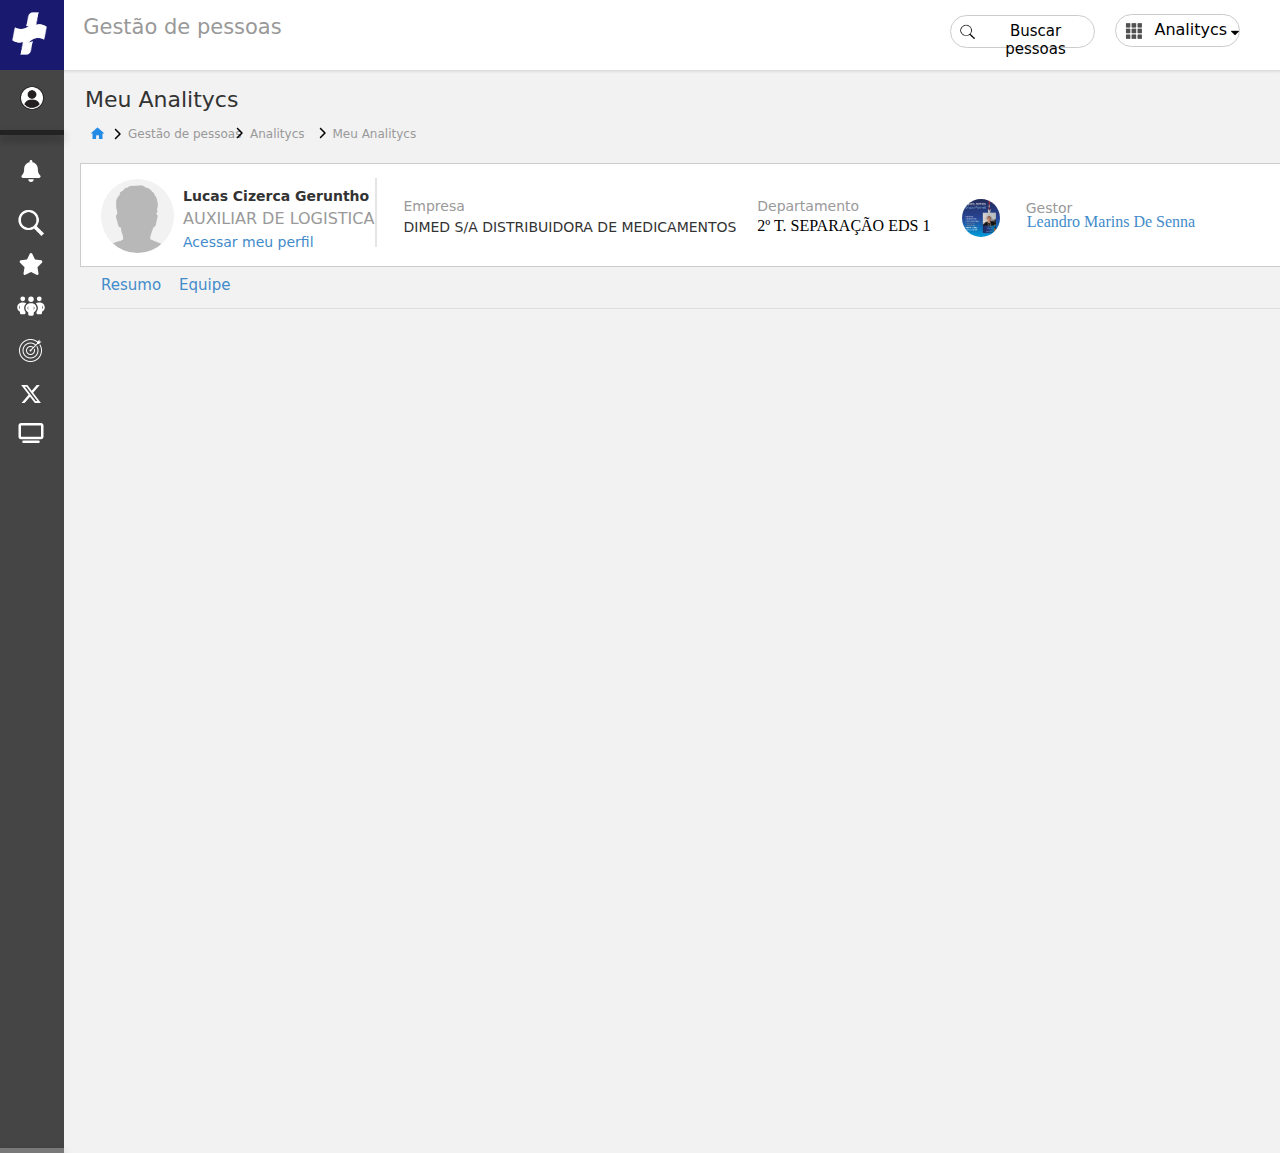
==== commit 167977df: "salve 12354444" ====
--- a/index2.html
+++ b/index2.html
@@ -21,7 +21,7 @@
     <!--text principal do header da página-->
 
     <div class="title">
-        <h1>Gestão de pessoas</h1>
+    <h1>Gestão de pessoas</h1>
      
 <!-- FECHAMENDO DO TEXT-->
 
@@ -354,7 +354,7 @@
         <h1><a href="www.senior.com.br">Agnes Borba De Oliveira</a></h1>  
     </div>
      <!--  FECHAMENTO -->
-
+     
     <div class="nav-text-peape-segundary">   <!-- segundo text: auxiliar de logistica  -->
     <span>AUXILIAR DE LOGISTICA</span>
     <div>
@@ -404,7 +404,7 @@
 
     <div class="nav-opcoes-people-photo-primary-2">
     <div class="nav-photo-peaple-2">
-    <img src="photo-user-feminino.PNG" alt="foto-user">
+    <img src="alexandre Marques Da Silva.PNG" alt="foto-user">
     </div>       
     
     <!--   Fechamento photo -->
@@ -436,7 +436,7 @@
     <!-- Abertura -->
     <div class="btn-nav-people-2">
     <button class="btn-nav-2" onclick="toggleDropdown2()">
-        <!-- FECHAMENTO -->
+        
 
 
     <div class="opcoes-nav-text-2">
@@ -451,28 +451,120 @@
         </div>
     </button>
         <div class="btn-opcoes-nav-2" id="btncontent-2">
-        <a href="#">Opção 1</a>
-        <a href="#">Opção 2</a>
-        <a href="#">Opção 3</a>
+        <a href="#">Acessar perfil</a>
+        <a href="#">Escrever feeedback</a>
+        <a href="#">Solicitar feeedback</a>
     </div>
     </div>
     <!-- FECHAMENTO -->
 
 </div>
+
+
+
+
 <!-- Abertura da minha terceira pessoa com informações  -->
 
 <div class="background-nav-opcoes-people-third">
 
     <div class="nav-photo-peple-third">
     <div class="nav-photo-third">
-        <img src="photo-user-feminino.PNG" alt="amauri">
-    
-    </div>
-    
-    </div>
-    
-    </div>
-</div>
+        <img src="Amauri Leonardo Sabio Vida.PNG" alt="amauri">
+    </div>
+    <div class="nav-text-third">
+        <h1><a href="">Amauri Leonardo Sabio Vida</a></h1>
+    </div>
+
+    <div class="nav-text-third-segundary">
+        <span>OPERADOR DE LOGISTICA</span>     
+    </div>
+
+
+    <div class="nav-text-third-3">
+        <p>2º T. SEPARAÇÃO EDS 1</p>
+
+
+    <div class="btn-nav-people-third">
+        <button class="btn-nav-third" onclick="toggleDropdown3()">
+                
+        
+        
+        <div class="opcoes-nav-text-third">
+        <span>Ações</span>
+        </div>
+        
+        
+            <!-- Meu botão -->
+    <div class="text-terse-third">
+        <svg class="caret caret-down-3" xmlns="http://www.w3.org/2000/svg" viewBox="0 0 320 512"><!--!Font Awesome Free 6.5.2 by @fontawesome - https://fontawesome.com License - https://fontawesome.com/license/free Copyright 2024 Fonticons, Inc.--><path fill="#000000" d="M137.4 374.6c12.5 12.5 32.8 12.5 45.3 0l128-128c9.2-9.2 11.9-22.9 6.9-34.9s-16.6-19.8-29.6-19.8L32 192c-12.9 0-24.6 7.8-29.6 19.8s-2.2 25.7 6.9 34.9l128 128z"/></svg>
+        <svg class="caret caret-up-3" xmlns="http://www.w3.org/2000/svg" viewBox="0 0 320 512" style="display: none;"><!--!Font Awesome Free 6.5.2 by @fontawesome - https://fontawesome.com License - https://fontawesome.com/license/free Copyright 2024 Fonticons, Inc.--><path fill="#000000" d="M182.6 137.4c-12.5-12.5-32.8-12.5-45.3 0L9.3 265.4C.1 274.6-2.5 288.3 2.5 300.3S19.1 320 32 320h256c12.9 0 24.6-7.8 29.6-19.8s2.2-25.7-6.9-34.9L182.6 137.4z"/></svg>
+        </div>
+    </button>
+
+
+        <div class="btn-opcoes-nav-3" id="btncontent-3">
+        <a href="#">Acessar perfil</a>
+        <a href="#">Escrever feeedback</a>
+        <a href="#">Solicitar feeedback</a>
+        </div>
+        </div>
+    </div>
+    </div>
+    </div>
+
+
+<!-- FECHAMENTO -->
+
+<!-- ABERTURA DA MINHA QUARTA OPÇÃO  -->
+
+
+
+<div class="background-nav-opcoes-people-fourth">
+
+    <div class="nav-photo-peple-fourth">
+        <div class="nav-photo-fourth">
+        <img src="fotos/Ana Paula Pereira De Azambuja.PNG" alt="amauri">
+    </div>
+    <div class="nav-text-fourth">
+        <h1><a href="">Ana Paula Pereira De Azambuja</a></h1>
+    </div>
+    <div class="nav-text-fourth-segundary">
+        <span>OPERADOR DE LOGISTICA</span>     
+    </div>
+    <div class="nav-text-fourth-third">
+        <p>2º T. SEPARAÇÃO EDS 1</p>
+
+        <div class="btn-nav-people-fourth">
+        <button class="btn-nav-fourth" onclick="toggleDropdown4()">
+                
+        
+        
+        <div class="opcoes-nav-text-fourth">
+        <span>Ações</span>
+        </div>
+        
+        
+            <!-- Meu botão -->
+    <div class="text-terse-fourth">
+        <svg class="caret caret-down" xmlns="http://www.w3.org/2000/svg" viewBox="0 0 320 512"><!--!Font Awesome Free 6.5.2 by @fontawesome - https://fontawesome.com License - https://fontawesome.com/license/free Copyright 2024 Fonticons, Inc.--><path fill="#000000" d="M137.4 374.6c12.5 12.5 32.8 12.5 45.3 0l128-128c9.2-9.2 11.9-22.9 6.9-34.9s-16.6-19.8-29.6-19.8L32 192c-12.9 0-24.6 7.8-29.6 19.8s-2.2 25.7 6.9 34.9l128 128z"/></svg>
+        <svg class="caret caret-up" xmlns="http://www.w3.org/2000/svg" viewBox="0 0 320 512" style="display: none;"><!--!Font Awesome Free 6.5.2 by @fontawesome - https://fontawesome.com License - https://fontawesome.com/license/free Copyright 2024 Fonticons, Inc.--><path fill="#000000" d="M182.6 137.4c-12.5-12.5-32.8-12.5-45.3 0L9.3 265.4C.1 274.6-2.5 288.3 2.5 300.3S19.1 320 32 320h256c12.9 0 24.6-7.8 29.6-19.8s2.2-25.7-6.9-34.9L182.6 137.4z"/></svg>
+        </div>
+    </button>
+    <div class="btn-opcoes-nav-fourth-3" id="btncontent-4">
+        <a href="#">Acessar perfil</a>
+        <a href="#">Escrever feeedback</a>
+        <a href="#">Solicitar feeedback</a>
+        </div>
+        </div>
+ 
+    
+
+    </div> <!-- ultimo text: fechamento  -->
+        </div> <!-- FECHAMENTO DAS MINHA DIVS DOS TEXTOS  -->
+</div>
+
+</div>
+
 
 
 
@@ -488,7 +580,7 @@
     
 
     <!--  FECHAMENTO  -->
-
+    
 
     
     <div class="linha-horizontal-3"> 
--- a/estilo2.css
+++ b/estilo2.css
@@ -466,8 +466,8 @@
 .summary-grid  {   /* meu grid com cor  */
    position:absolute;
     margin-top: 10px;
-    margin-left: 90px;
-    width: 1220px;
+    margin-left: 80px;
+    width: 1250px;
     height: 102px;
    background-color: white;
    border: 1px solid;
@@ -1947,7 +1947,7 @@
     font-family: system-ui, -apple-system, BlinkMacSystemFont, 'Segoe UI', Roboto, Oxygen, Ubuntu, Cantarell, 'Open Sans', 'Helvetica Neue', sans-serif;
     border: 1px solid #ddd;
     background-color: #ffffff;
-    padding-right: 1170px;
+    padding-right: 1205px;
     height: 600px;
     padding-top: 20px;
     padding-left: 30px;
@@ -1998,11 +1998,11 @@
 
 .background-nav-opcoes-people-background-primary {
 display: flex;
-padding-right: 290px;
+padding-right: 284px;
 margin-top: -150px;
 z-index: 1;
 padding-top: 270px;
-margin-left: 20px;
+margin-left: 26px;
 border: 1px solid #ddd;
 background-color: transparent;
 }
@@ -2120,13 +2120,14 @@
   display: flex;
   width: 90px;
   margin-top: 14px;
-  margin-left: 27px;
+  margin-left: 38px;
   transition: background-color 0.2s; 
   border-color: rgb(204, 204, 204);
-
   
   align-items: center;
-} .btn-nav:hover {
+} 
+
+.btn-nav:hover, .btn-nav.select {
    
     background-color: #d2d2d2;
 
@@ -2171,7 +2172,7 @@
 }
 .text-terse {
     display: flex;
-    margin-left: -4px;
+    margin-left: 2px;
 }
 
 .opcoes-nav-text {
@@ -2199,7 +2200,7 @@
 
 .background-nav-opcoes-people-background-primary-2 {
     display: flex;
-padding-right: 290px;
+padding-right: 284px;
 margin-top: -150px;
 z-index: 1;
 padding-top: 270px;
@@ -2303,40 +2304,60 @@
     position: relative;
     display: inline-block;
   }
-
   .btn-nav-2 {
-
-  border-radius: 20px;
-  padding: 7px 20px;
-  background-color: transparent;
-  border: 1px solid #ccc;
-  cursor: pointer;
-  display: flex;
-  width: 90px;
-  margin-top: -46px;
-  margin-left: -4px;
-  align-items: center;
-
-  }
+    border-radius: 20px;
+    padding: 7px 20px;
+    background-color: transparent;
+    border: 1px solid;
+    cursor: pointer;
+    display: flex;
+    width: 90px;
+    margin-top: -45px;
+    margin-left: -2px;
+    transition: background-color 0.2s; 
+    border-color: rgb(204, 204, 204);
+    align-items: center;
+  } 
+  
+  
+  .btn-nav-2:hover, .btn-nav-2.select {
+     
+      background-color: #d2d2d2;
+  
+  }
+
+  
 
   .btn-opcoes-nav-2 {
     display: none;
     position: absolute;
     background-color: #f1f1f1;
-    min-width: 160px;
-    box-shadow: 0px 8px 16px 0px rgba(0,0,0,0.2);
+    min-width: 210px;
+    margin-top: 12px;
+    margin-left: 50px;
+    padding-top: 10px;
+    padding-bottom: 10px;
+    box-shadow: 0px 2px 7px 2px rgba(0,0,0,0.2);
     z-index: 1;
   }
-
+  
   .btn-opcoes-nav-2 a {
     color: black;
     padding: 12px 16px;
     text-decoration: none;
     display: block;
-  }
-
+    font-family: system-ui, -apple-system, BlinkMacSystemFont, 'Segoe UI', Roboto, Oxygen, Ubuntu, Cantarell, 'Open Sans', 'Helvetica Neue', sans-serif;
+    height: auto;
+    line-height: 18.2px;
+    white-space: nowrap; 
+    margin-left: 10px;
+  
+  }
+  
   .btn-opcoes-nav-2 a:hover {
     background-color: #ddd;
+    width: 158px;
+    transition: background-color 1s ease;
   }
 
   .caret {
@@ -2348,17 +2369,16 @@
   .opcoes-nav-text-2 {
     margin-left: -10px;
     margin-top: -2px;
-
-  }
-  .opcoes-nav-text-2 span {
-    font-family: system-ui, -apple-system, BlinkMacSystemFont, 'Segoe UI', Roboto, Oxygen, Ubuntu, Cantarell, 'Open Sans', 'Helvetica Neue', sans-serif;
-    height: auto;
-    line-height: 18.2px;
-
-  }
+}
+.opcoes-nav-text-2 span {
+    color: #333;
+    font-family: system-ui, -apple-system, BlinkMacSystemFont, 'Segoe UI', Roboto, Oxygen, Ubuntu, Cantarell, 'Open Sans', 'Helvetica Neue', sans-serif;
+    font-size: 14px;
+}
 
   .text-terse-2 {
-    margin-left: -2;
+    display: flex;
+    margin-left: 5;
   }
 
 /* Abertura do meu botão*/
@@ -2380,10 +2400,18 @@
 
   /* Fechamento*/
 
+
+
+
+
+
+  /* Abertura da minha terceira opção de pessoa */
+
+  /* Abertura das minhas opções: foto,text,button */
   .background-nav-opcoes-people-third {
 
       display: flex;
-      padding-right: 290px;
+      padding-right: 284px;
       margin-top: -150px;
       z-index: 1;
       padding-top: 270px;
@@ -2393,4 +2421,367 @@
   }
 
 
-  +
+
+   /* foto  */
+
+  .nav-photo-peple-third { /* primeira foto */
+    margin-left: 100px;
+    margin-top: -90px;
+    display: flex;
+    
+}
+.nav-photo-peple-third img {  /* tamanho da foto */
+    position: absolute;
+    margin-top: -60px;
+    margin-left: -10px;
+    width: 120px;
+    border-radius: 50% !important;
+    max-width: 90px;
+    max-height: 80px;
+}
+.nav-photo-third { /* posicionamento da minha foto */
+    position: relative;
+    display: flex;
+    margin-top: -70px;
+    margin-left: 10px;
+
+}
+
+/* Fechamento da foto  */
+
+
+
+/* Abertura do meu primeiro nome */
+.nav-text-third {
+    margin-left: -50px;
+    position: relative;
+    margin-top: -35px;
+}
+
+.nav-text-third h1 {
+    color: #428bca;
+    white-space: nowrap;
+    font-size: 14px;
+    font-family: system-ui, -apple-system, BlinkMacSystemFont, 'Segoe UI', Roboto, Oxygen, Ubuntu, Cantarell, 'Open Sans', 'Helvetica Neue', sans-serif;
+
+}
+.nav-text-third a {
+    cursor: pointer;
+    color: #428bca;
+    text-decoration: none;
+}
+.nav-text-third a:hover {
+    text-decoration: underline;
+}
+
+
+.nav-text-third-segundary {
+    margin-top: -10px;
+}
+
+.nav-text-third-segundary span {
+    color: #999999;
+    white-space: nowrap;
+    font-size: 14px;
+    font-family: system-ui, -apple-system, BlinkMacSystemFont, 'Segoe UI', Roboto, Oxygen, Ubuntu, Cantarell, 'Open Sans', 'Helvetica Neue', sans-serif;
+    height: auto;
+    margin-top: 0;
+    margin-bottom: 0;
+    padding-left: 0;
+    padding-top: 0;
+}
+
+
+.nav-text-third-3 {
+
+    text-align: center;
+    text-wrap: nowrap;
+    margin-top: 10px;
+    font-size: 14px;
+    height: auto;
+    line-height: 18.2px;
+    white-space: nowrap;
+
+}
+
+
+
+
+
+.btn-nav-people-third {
+    position: relative;
+    display: inline-block;
+  }
+  .btn-nav-third {
+    border-radius: 20px;
+  padding: 7px 20px;
+  background-color: transparent;
+  border: 1px solid;
+  cursor: pointer;
+  display: flex;
+  width: 90px;
+  margin-top: 14px;
+  margin-left: 40px;
+  transition: background-color 0.2s; 
+  border-color: rgb(204, 204, 204);
+  
+  align-items: center;
+  } 
+
+  .btn-nav-third:hover, .btn-nav-third.active {
+    background-color: #d2d2d2;
+  }
+
+
+
+
+  .opcoes-nav-text-third {
+    margin-left: -10px;
+    margin-top: -2px;
+}
+.opcoes-nav-text-third span {
+    color: #333;
+    font-family: system-ui, -apple-system, BlinkMacSystemFont, 'Segoe UI', Roboto, Oxygen, Ubuntu, Cantarell, 'Open Sans', 'Helvetica Neue', sans-serif;
+    font-size: 14px;
+}
+
+.caret {
+    margin-left: 10px;
+    width: 16px;
+    height: 16px;
+  }
+
+  
+
+
+.text-terse-third {
+    display: flex;
+    margin-left: 5;
+  }
+
+
+  .btn-opcoes-nav-3 {
+    display: none;
+    position: absolute;
+    background-color: #f1f1f1;
+    min-width: 210px;
+    margin-top: 12px;
+    margin-left: 50px;
+    padding-top: 10px;
+    padding-bottom: 10px;
+    box-shadow: 0px 2px 7px 2px rgba(0,0,0,0.2);
+    z-index: 1;
+}
+
+.btn-opcoes-nav-3 a {
+    color: black;
+    padding: 12px 16px;
+    text-decoration: none;
+    display: flex;
+    font-family: system-ui, -apple-system, BlinkMacSystemFont, 'Segoe UI', Roboto, Oxygen, Ubuntu, Cantarell, 'Open Sans', 'Helvetica Neue', sans-serif;
+    font-size: 14px;
+    height: auto;
+    line-height: 18.2px;
+    white-space: nowrap; 
+    margin-left: 10px;
+    font-size: 15px;
+    
+    
+}
+
+.btn-opcoes-nav-3 a:hover {
+    background-color: #ddd;
+    width: 158px;
+    margin-left: 10px;
+    transition: background-color 1s ease;
+  }
+
+
+  
+
+/* Abertura da minha quarta pessoa */
+
+.background-nav-opcoes-people-fourth {
+    
+    display: flex;
+    padding-right: 260px;
+    margin-top: -150px;
+    z-index: 1;
+    padding-top: 270px;
+    margin-left: 20px;
+    border: 1px solid #ddd;
+    background-color: transparent;
+}
+
+
+
+.nav-photo-peple-fourth { /* primeira foto */
+    margin-left: 100px;
+    margin-top: -90px;
+    display: flex;
+    
+}
+.nav-photo-peple-fourth img {  /* tamanho da foto */
+    position: absolute;
+    margin-top: -60px;
+    margin-left: -10px;
+    width: 120px;
+    border-radius: 50% !important;
+    max-width: 90px;
+    max-height: 80px;
+}
+.nav-photo-fourth { /* posicionamento da minha foto */
+    position: relative;
+    display: flex;
+    margin-top: -70px;
+    margin-left: 10px;
+
+}
+
+
+
+
+.nav-text-fourth { /* primeiro nome*/
+    margin-left: -76px;
+    position: relative;
+    margin-top: -35px;
+}
+
+.nav-text-fourth h1 {
+    color: #428bca;
+    white-space: nowrap;
+    font-size: 14px;
+    font-family: system-ui, -apple-system, BlinkMacSystemFont, 'Segoe UI', Roboto, Oxygen, Ubuntu, Cantarell, 'Open Sans', 'Helvetica Neue', sans-serif;
+
+}
+.nav-text-fourth a {
+    cursor: pointer;
+    color: #428bca;
+    text-decoration: none;
+}
+.nav-text-fourth a:hover {
+    text-decoration: underline;
+}
+/* fechamento do primeiro nome */
+
+
+/* Abertura do meu segundo nome nome */
+.nav-text-fourth-segundary {
+    margin-top: -10px;
+}
+
+.nav-text-fourth-segundary span {
+    color: #999999;
+    white-space: nowrap;
+    font-size: 14px;
+    font-family: system-ui, -apple-system, BlinkMacSystemFont, 'Segoe UI', Roboto, Oxygen, Ubuntu, Cantarell, 'Open Sans', 'Helvetica Neue', sans-serif;
+    height: auto;
+    margin-top: 0;
+    margin-bottom: 0;
+    padding-left: 0;
+    padding-top: 0;
+}   /* FECHAMENTO */
+
+
+
+.nav-text-fourth-third {
+
+    text-align: center;
+    text-wrap: nowrap;
+    margin-top: 10px;
+    font-size: 14px;
+    height: auto;
+    line-height: 18.2px;
+    white-space: nowrap;
+
+}
+
+
+.btn-nav-people-fourth {
+    position: relative;
+    display: inline-block;
+  }
+  .btn-nav-fourth {
+
+  border-radius: 20px;
+  padding: 7px 20px;
+  background-color: transparent;
+  border: 1px solid;
+  cursor: pointer;
+  display: flex;
+  width: 90px;
+  margin-top: 14px;
+  margin-left: 40px;
+  transition: background-color 0.2s; 
+  border-color: rgb(204, 204, 204);
+  align-items: center;
+  } 
+
+  .btn-nav-fourth:hover, .btn-nav-fourth.select {
+    background-color: #d2d2d2;
+    
+  }
+
+
+
+
+  .opcoes-nav-text-fourth {
+    margin-left: -10px;
+    margin-top: -2px;
+}
+.opcoes-nav-text-fourth span {
+    color: #333;
+    font-family: system-ui, -apple-system, BlinkMacSystemFont, 'Segoe UI', Roboto, Oxygen, Ubuntu, Cantarell, 'Open Sans', 'Helvetica Neue', sans-serif;
+    font-size: 14px;
+}
+
+
+
+
+.text-terse-fourth {
+    display: flex;
+    margin-left: 5;
+  }
+
+
+
+
+
+  .btn-opcoes-nav-fourth-3 {
+    display: none;
+    position: absolute;
+    background-color: #f1f1f1;
+    min-width: 210px;
+    margin-top: 12px;
+    margin-left: 50px;
+    padding-top: 10px;
+    padding-bottom: 10px;
+    box-shadow: 0px 2px 7px 2px rgba(0,0,0,0.2);
+    z-index: 1;
+    
+}
+
+.btn-opcoes-nav-fourth-3 a {
+    color: black;
+    padding: 12px 16px;
+    text-decoration: none;
+    display: flex;
+    font-family: system-ui, -apple-system, BlinkMacSystemFont, 'Segoe UI', Roboto, Oxygen, Ubuntu, Cantarell, 'Open Sans', 'Helvetica Neue', sans-serif;
+    font-size: 14px;
+    height: auto;
+    line-height: 18.2px;
+    white-space: nowrap; 
+    margin-left: 10px;
+    font-size: 15px;
+    width: 0;
+    
+    
+}
+
+.btn-opcoes-nav-fourth-3 a:hover {
+    background-color: #ddd;
+    width: 158px;
+    margin-left: 10px;
+    transition: background-color 1s ease;
+  }
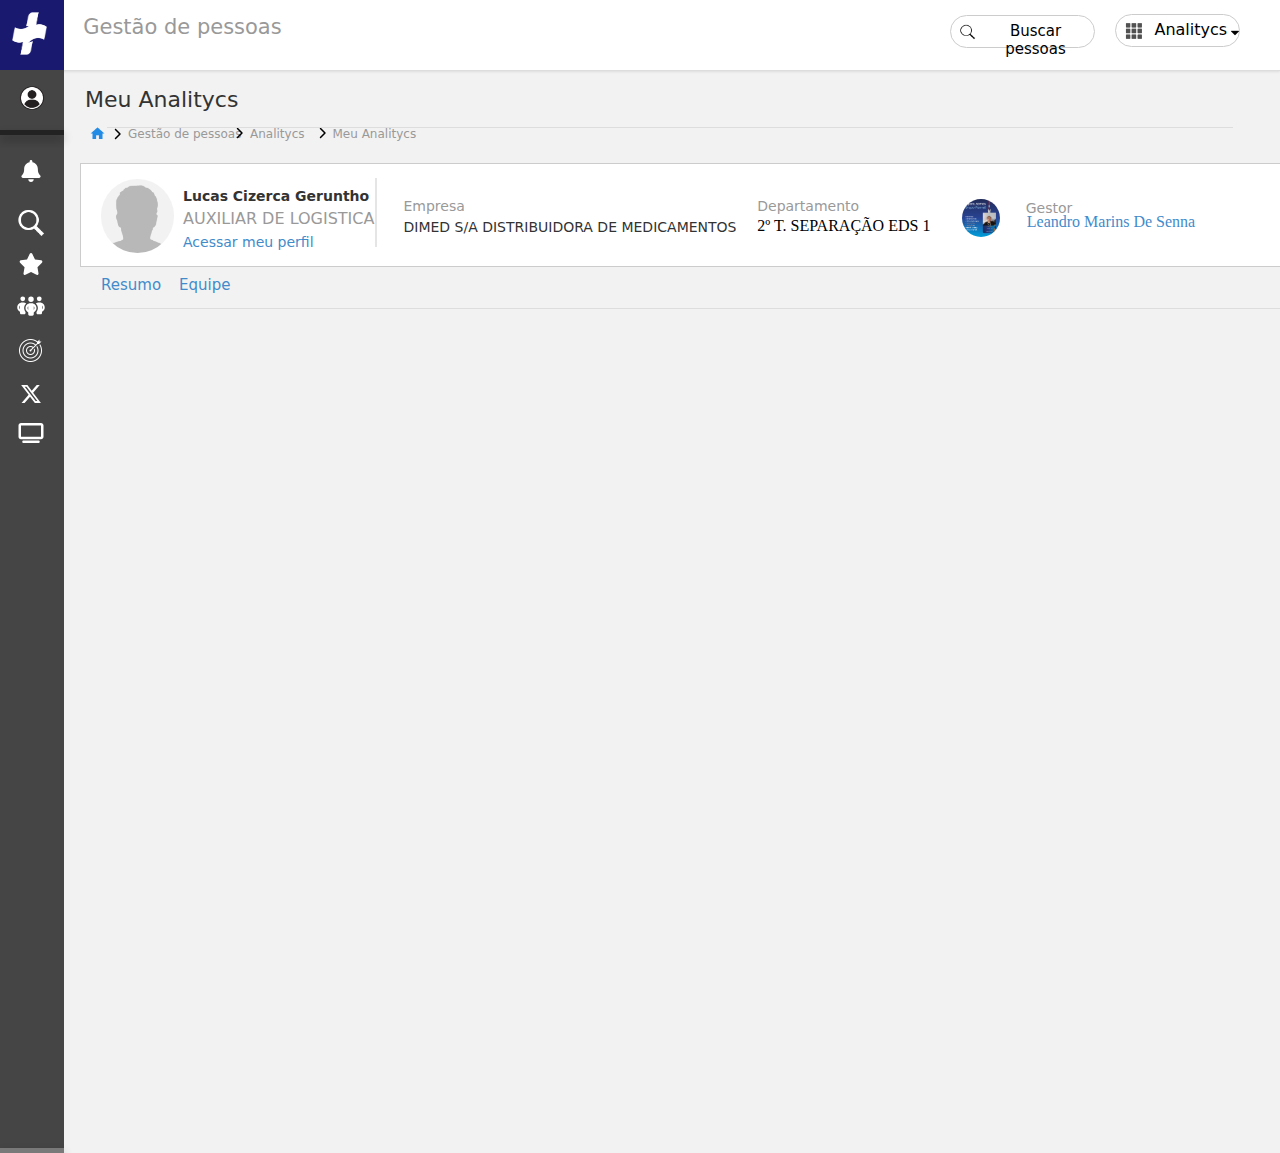
==== commit 9af904dc: "salve" ====
--- a/index2.html
+++ b/index2.html
@@ -378,6 +378,7 @@
 
     </button>
 
+   
 <div class="btn-opcoes-nav" id="btncontent">
     <a href="#">Acessar perfil</a>
     <a href="#">Escrever feeedback</a>
@@ -389,6 +390,9 @@
 </div>
 </div>
 <!-- FECHAMENTO  -->
+
+
+
 
 
 
@@ -546,8 +550,8 @@
         
             <!-- Meu botão -->
     <div class="text-terse-fourth">
-        <svg class="caret caret-down" xmlns="http://www.w3.org/2000/svg" viewBox="0 0 320 512"><!--!Font Awesome Free 6.5.2 by @fontawesome - https://fontawesome.com License - https://fontawesome.com/license/free Copyright 2024 Fonticons, Inc.--><path fill="#000000" d="M137.4 374.6c12.5 12.5 32.8 12.5 45.3 0l128-128c9.2-9.2 11.9-22.9 6.9-34.9s-16.6-19.8-29.6-19.8L32 192c-12.9 0-24.6 7.8-29.6 19.8s-2.2 25.7 6.9 34.9l128 128z"/></svg>
-        <svg class="caret caret-up" xmlns="http://www.w3.org/2000/svg" viewBox="0 0 320 512" style="display: none;"><!--!Font Awesome Free 6.5.2 by @fontawesome - https://fontawesome.com License - https://fontawesome.com/license/free Copyright 2024 Fonticons, Inc.--><path fill="#000000" d="M182.6 137.4c-12.5-12.5-32.8-12.5-45.3 0L9.3 265.4C.1 274.6-2.5 288.3 2.5 300.3S19.1 320 32 320h256c12.9 0 24.6-7.8 29.6-19.8s2.2-25.7-6.9-34.9L182.6 137.4z"/></svg>
+        <svg class="caret caret-down-4" xmlns="http://www.w3.org/2000/svg" viewBox="0 0 320 512"><!--!Font Awesome Free 6.5.2 by @fontawesome - https://fontawesome.com License - https://fontawesome.com/license/free Copyright 2024 Fonticons, Inc.--><path fill="#000000" d="M137.4 374.6c12.5 12.5 32.8 12.5 45.3 0l128-128c9.2-9.2 11.9-22.9 6.9-34.9s-16.6-19.8-29.6-19.8L32 192c-12.9 0-24.6 7.8-29.6 19.8s-2.2 25.7 6.9 34.9l128 128z"/></svg>
+        <svg class="caret caret-up-4" xmlns="http://www.w3.org/2000/svg" viewBox="0 0 320 512" style="display: none;"><!--!Font Awesome Free 6.5.2 by @fontawesome - https://fontawesome.com License - https://fontawesome.com/license/free Copyright 2024 Fonticons, Inc.--><path fill="#000000" d="M182.6 137.4c-12.5-12.5-32.8-12.5-45.3 0L9.3 265.4C.1 274.6-2.5 288.3 2.5 300.3S19.1 320 32 320h256c12.9 0 24.6-7.8 29.6-19.8s2.2-25.7-6.9-34.9L182.6 137.4z"/></svg>
         </div>
     </button>
     <div class="btn-opcoes-nav-fourth-3" id="btncontent-4">
@@ -568,24 +572,76 @@
 
 
 
+
+
 <!--  background branco com a letra de colegas  -->
-    <div class="background-color" >
-        <span>COLEGAS</span>       
+<div class="background-color" >
+    <span>COLEGAS</span>       
     <div class="btn-stars">
-    <div class="button-movi-left">
+        <div class="button-movi-left">
         <button><svg xmlns="http://www.w3.org/2000/svg" viewBox="0 0 576 512"><!--!Font Awesome Free 6.5.2 by @fontawesome - https://fontawesome.com License - https://fontawesome.com/license/free Copyright 2024 Fonticons, Inc.--><path fill="#fcbf10" d="M287.9 0c9.2 0 17.6 5.2 21.6 13.5l68.6 141.3 153.2 22.6c9 1.3 16.5 7.6 19.3 16.3s.5 18.1-5.9 24.5L433.6 328.4l26.2 155.6c1.5 9-2.2 18.1-9.7 23.5s-17.3 6-25.3 1.7l-137-73.2L151 509.1c-8.1 4.3-17.9 3.7-25.3-1.7s-11.2-14.5-9.7-23.5l26.2-155.6L31.1 218.2c-6.5-6.4-8.7-15.9-5.9-24.5s10.3-14.9 19.3-16.3l153.2-22.6L266.3 13.5C270.4 5.2 278.7 0 287.9 0zm0 79L235.4 187.2c-3.5 7.1-10.2 12.1-18.1 13.3L99 217.9 184.9 303c5.5 5.5 8.1 13.3 6.8 21L171.4 443.7l105.2-56.2c7.1-3.8 15.6-3.8 22.6 0l105.2 56.2L384.2 324.1c-1.3-7.7 1.2-15.5 6.8-21l85.9-85.1L358.6 200.5c-7.8-1.2-14.6-6.1-18.1-13.3L287.9 79z"/></svg></button>
     </div>
-    </div>
-    </div>
-    
-
-    <!--  FECHAMENTO  -->
-    
-
-    
-    <div class="linha-horizontal-3"> 
-        <span class="linha-3"></span>
-    </div>
+</div>
+</div>
+
+
+<div class="background-nav-opcoes-people-fifth">
+
+    <div class="nav-photo-peple-fifth">
+        <div class="nav-photo-fifth">
+        <img src="fotos/andrea.PNG" alt="amauri">
+    </div>
+    <div class="nav-text-fifth">
+        <h1><a href="x">Andrea Pereira Vaz</a></h1>
+    </div>
+    <div class="nav-text-fifth-segundary">
+        <span>OPERADOR DE LOGISTICA</span>     
+    </div>
+    <div class="nav-text-fifth-third">
+        <p>2º T. SEPARAÇÃO EDS 1</p>
+
+        <div class="btn-nav-people-fifth">
+        <button class="btn-nav-fifth" onclick="toggleDropdown5()">
+                
+        
+        
+        <div class="opcoes-nav-text-fifth">
+        <span>Ações</span>
+        </div>
+        
+        
+            <!-- Meu botão -->
+    <div class="text-terse-fifth">
+        <svg class="caret caret-down-5" xmlns="http://www.w3.org/2000/svg" viewBox="0 0 320 512"><!--!Font Awesome Free 6.5.2 by @fontawesome - https://fontawesome.com License - https://fontawesome.com/license/free Copyright 2024 Fonticons, Inc.--><path fill="#000000" d="M137.4 374.6c12.5 12.5 32.8 12.5 45.3 0l128-128c9.2-9.2 11.9-22.9 6.9-34.9s-16.6-19.8-29.6-19.8L32 192c-12.9 0-24.6 7.8-29.6 19.8s-2.2 25.7 6.9 34.9l128 128z"/></svg>
+        <svg class="caret caret-up-5" xmlns="http://www.w3.org/2000/svg" viewBox="0 0 320 512" style="display: none;"><!--!Font Awesome Free 6.5.2 by @fontawesome - https://fontawesome.com License - https://fontawesome.com/license/free Copyright 2024 Fonticons, Inc.--><path fill="#000000" d="M182.6 137.4c-12.5-12.5-32.8-12.5-45.3 0L9.3 265.4C.1 274.6-2.5 288.3 2.5 300.3S19.1 320 32 320h256c12.9 0 24.6-7.8 29.6-19.8s2.2-25.7-6.9-34.9L182.6 137.4z"/></svg>
+        </div>
+    </button>
+    <div class="btn-opcoes-nav-fifth-3" id="btncontent-5">
+        <a href="#">Acessar perfil</a>
+        <a href="#">Escrever feeedback</a>
+        <a href="#">Solicitar feeedback</a>
+        </div>
+        </div>
+ 
+    
+
+    </div> <!-- ultimo text: fechamento  -->
+        </div> <!-- FECHAMENTO DAS MINHA DIVS DOS TEXTOS  -->
+</div>
+
+</div>
+
+    
+
+
+<!--  FECHAMENTO  -->
+
+
+
+<div class="linha-horizontal-3"> 
+    <span class="linha-3"></span>
+</div>
+</div>
 </div>
 </div>
 
--- a/estilo2.css
+++ b/estilo2.css
@@ -1909,7 +1909,7 @@
 }
 
 .linha-2 {
-        
+    z-index: 1;
     position: absolute;
     bottom: -10px;
     left: 0;
@@ -1917,7 +1917,7 @@
     height: 1px;
     margin-left: 100px;
     background-color: #ddd;
-    top: 37%;
+    top: 36%;
 }
 
 
@@ -1935,8 +1935,8 @@
 width: 88%;
 height: 1px;
 background-color: #ddd;
-top: 44%;
-
+top: 42%;
+z-index: 1;
 }
 
 
@@ -1947,15 +1947,17 @@
     font-family: system-ui, -apple-system, BlinkMacSystemFont, 'Segoe UI', Roboto, Oxygen, Ubuntu, Cantarell, 'Open Sans', 'Helvetica Neue', sans-serif;
     border: 1px solid #ddd;
     background-color: #ffffff;
-    padding-right: 1205px;
-    height: 600px;
-    padding-top: 20px;
+    height: 690px;
+    padding-top: 17px;
+    padding-right: 1200px;
     padding-left: 30px;
 }
 
 .background-color {   /* background das pessoas,informações */
     margin-top: -352px;
     display: flex;
+    position: relative;
+    
 }
 
 .btn-stars {
@@ -1997,27 +1999,24 @@
 
 
 .background-nav-opcoes-people-background-primary {
-display: flex;
-padding-right: 284px;
-margin-top: -150px;
-z-index: 1;
-padding-top: 270px;
-margin-left: 26px;
-border: 1px solid #ddd;
-background-color: transparent;
-}
-
-
-
-/* photo abertura */
-
-.nav-opcoes-people-photo-primary { /* primeira foto */
+    display: flex;
+    padding-right: 284px;
+    margin-top: -150px;
+    z-index: 1;
+    padding-top: 270px;
+    margin-left: 26px;
+    border: 1px solid #ddd;
+    background-color: transparent;
+    position: relative; /* Certifica-se de que os filhos sejam posicionados relativamente a este elemento */
+}
+
+/* foto abertura */
+.nav-opcoes-people-photo-primary {
     margin-left: 100px;
     margin-top: -90px;
     display: flex;
-    
-}
-.nav-opcoes-people-photo-primary img {  /* tamanho da foto */
+}
+.nav-opcoes-people-photo-primary img {
     position: absolute;
     margin-top: -60px;
     margin-left: -10px;
@@ -2026,31 +2025,24 @@
     max-width: 90px;
     max-height: 80px;
 }
-.nav-photo-peaple { /* posicionamento da minha foto */
+.nav-photo-peaple {
     position: relative;
     display: flex;
     margin-top: -70px;
-     margin-left: 10px;
-
-}
-
-/* primeira photo fechamento */
-
-
-
-    /* text primeiro com nome da pessoa */
+    margin-left: 10px;
+}
+
+/* text primeiro com nome da pessoa */
 .nav-text-peape-primary {
     margin-left: -40px;
     position: relative;
     margin-top: -35px;
 }
-
 .nav-text-peape-primary h1 {
     color: #428bca;
     white-space: nowrap;
     font-size: 14px;
     font-family: system-ui, -apple-system, BlinkMacSystemFont, 'Segoe UI', Roboto, Oxygen, Ubuntu, Cantarell, 'Open Sans', 'Helvetica Neue', sans-serif;
-
 }
 .nav-text-peape-primary a {
     cursor: pointer;
@@ -2059,6 +2051,27 @@
 }
 .nav-text-peape-primary a:hover {
     text-decoration: underline;
+}
+
+/* Adiciona o estilo para o hover */
+.hover-content {
+    display: none; /* Inicialmente escondido */
+    position: fixed; /* Fixa o elemento na tela */
+    top: 0;
+    left: 0;
+    width: 100%;
+    height: 100%;
+    background-color: rgba(0, 0, 0, 0.5); /* Fundo semitransparente */
+    z-index: 1000; /* Garante que esteja acima de todos os outros elementos */
+}
+.background-nav-opcoes-people-background-primary:hover .hover-content {
+    display: block; /* Mostra o elemento quando o container é hover */
+}
+
+/* Apenas para estilo do conteúdo abaixo */
+.content {
+    height: 2000px; /* Altura grande para demonstrar o efeito */
+    background-color: #f0f0f0;
 }
 
 
@@ -2123,22 +2136,23 @@
   margin-left: 38px;
   transition: background-color 0.2s; 
   border-color: rgb(204, 204, 204);
-  
+  z-index: 1;
   align-items: center;
 } 
 
 .btn-nav:hover, .btn-nav.select {
-   
+  
     background-color: #d2d2d2;
 
 }
+
 
 .btn-opcoes-nav {
   display: none;
   position: absolute;
   background-color: #f1f1f1;
   min-width: 210px;
-  margin-top: 12px;
+  margin-top: 18px;
   margin-left: 50px;
   padding-top: 10px;
   padding-bottom: 10px;
@@ -2156,6 +2170,7 @@
   line-height: 18.2px;
   white-space: nowrap; 
   margin-left: 10px;
+  z-index: 1;
 
 }
 
@@ -2163,6 +2178,7 @@
   background-color: #ddd;
   width: 158px;
   transition: background-color 1s ease;
+  z-index: 1;
 }
 
 .caret {
@@ -2785,3 +2801,198 @@
     margin-left: 10px;
     transition: background-color 1s ease;
   }
+
+
+
+
+
+.background-nav-opcoes-people-fifth {
+  
+    margin-top: -337px;
+    margin-left: 20px;
+    display: flex;
+    padding-right: 284px;
+   position: relative;
+    padding-top: 270px;
+    margin-left: 25px;
+    border: 1px solid #ddd;
+    background-color: transparent;
+}
+
+
+
+
+
+.nav-photo-peple-fifth { /* primeira foto */
+    margin-left: 100px;
+    margin-top: -90px;
+    display: flex;
+   
+    
+}
+.nav-photo-peple-fifth img {  /* tamanho da foto */
+    
+    margin-top: -60px;
+    margin-left: -10px;
+    width: 120px;
+    border-radius: 50% !important;
+    max-width: 90px;
+    max-height: 80px;
+    
+}
+.nav-photo-fifth { /* posicionamento da minha foto */
+   
+    display: flex;
+    margin-top: -70px;
+    margin-left: 10px;
+
+}
+
+
+
+
+
+.nav-text-fifth { /* primeiro nome*/
+    margin-left: -37px;
+    position: relative;
+    margin-top: -35px;
+}
+
+.nav-text-fifth h1 {
+    color: #428bca;
+    white-space: nowrap;
+    font-size: 14px;
+    font-family: system-ui, -apple-system, BlinkMacSystemFont, 'Segoe UI', Roboto, Oxygen, Ubuntu, Cantarell, 'Open Sans', 'Helvetica Neue', sans-serif;
+
+}
+.nav-text-fifth a {
+    cursor: pointer;
+    color: #428bca;
+    text-decoration: none;
+}
+.nav-text-fifth a:hover {
+    text-decoration: underline;
+}
+/* fechamento do primeiro nome */
+
+
+/* Abertura do meu segundo nome nome */
+.nav-text-fifth-segundary {
+    margin-top: -10px;
+}
+
+.nav-text-fifth-segundary span {
+    color: #999999;
+    white-space: nowrap;
+    font-size: 14px;
+    font-family: system-ui, -apple-system, BlinkMacSystemFont, 'Segoe UI', Roboto, Oxygen, Ubuntu, Cantarell, 'Open Sans', 'Helvetica Neue', sans-serif;
+    height: auto;
+    margin-top: 0;
+    margin-bottom: 0;
+    padding-left: 0;
+    padding-top: 0;
+}   /* FECHAMENTO */
+
+
+
+.nav-text-fifth-third {
+
+    text-align: center;
+    text-wrap: nowrap;
+    margin-top: 10px;
+    font-size: 14px;
+    height: auto;
+    line-height: 18.2px;
+    white-space: nowrap;
+
+}
+
+
+
+
+.btn-nav-people-fifth {
+    position: relative;
+    display: inline-block;
+   margin-left: -23px;
+  }
+  .btn-nav-fifth {
+
+  border-radius: 20px;
+  padding: 7px 20px;
+  background-color: transparent;
+  border: 1px solid;
+  cursor: pointer;
+  display: flex;
+  width: 90px;
+  margin-top: 14px;
+  margin-left: 40px;
+  transition: background-color 0.2s; 
+  border-color: rgb(204, 204, 204);
+  align-items: center;
+  } 
+
+  .btn-nav-fifth:hover, .btn-nav-fifth.select{
+    background-color: #d2d2d2;
+    
+  }
+
+
+
+  .opcoes-nav-text-fifth {
+    margin-left: -10px;
+    margin-top: -2px;
+}
+.opcoes-nav-text-fift span {
+    color: #333;
+    font-family: system-ui, -apple-system, BlinkMacSystemFont, 'Segoe UI', Roboto, Oxygen, Ubuntu, Cantarell, 'Open Sans', 'Helvetica Neue', sans-serif;
+    font-size: 14px;
+}
+
+
+
+.text-terse-fifth {
+    display: flex;
+    margin-left: 5;
+  }
+
+
+
+  
+  .btn-opcoes-nav-fifth-3 {
+    display: none;
+    
+    background-color: #f1f1f1;
+    min-width: 210px;
+    margin-top: 12px;
+    margin-left: 50px;
+    padding-top: 10px;
+    padding-bottom: 10px;
+    box-shadow: 0px 2px 7px 2px rgba(0,0,0,0.2);
+    z-index: 1;
+    
+}
+
+.btn-opcoes-nav-fifth-3 a {
+    color: black;
+    padding: 12px 16px;
+    text-decoration: none;
+    display: flex;
+    font-family: system-ui, -apple-system, BlinkMacSystemFont, 'Segoe UI', Roboto, Oxygen, Ubuntu, Cantarell, 'Open Sans', 'Helvetica Neue', sans-serif;
+    font-size: 14px;
+    height: auto;
+    line-height: 18.2px;
+    white-space: nowrap; 
+    margin-left: 10px;
+    font-size: 15px;
+    width: 0;
+    
+    
+}
+
+.btn-opcoes-nav-fifth-3 a:hover {
+    background-color: #ddd;
+    width: 158px;
+    margin-left: 10px;
+    
+  }
+
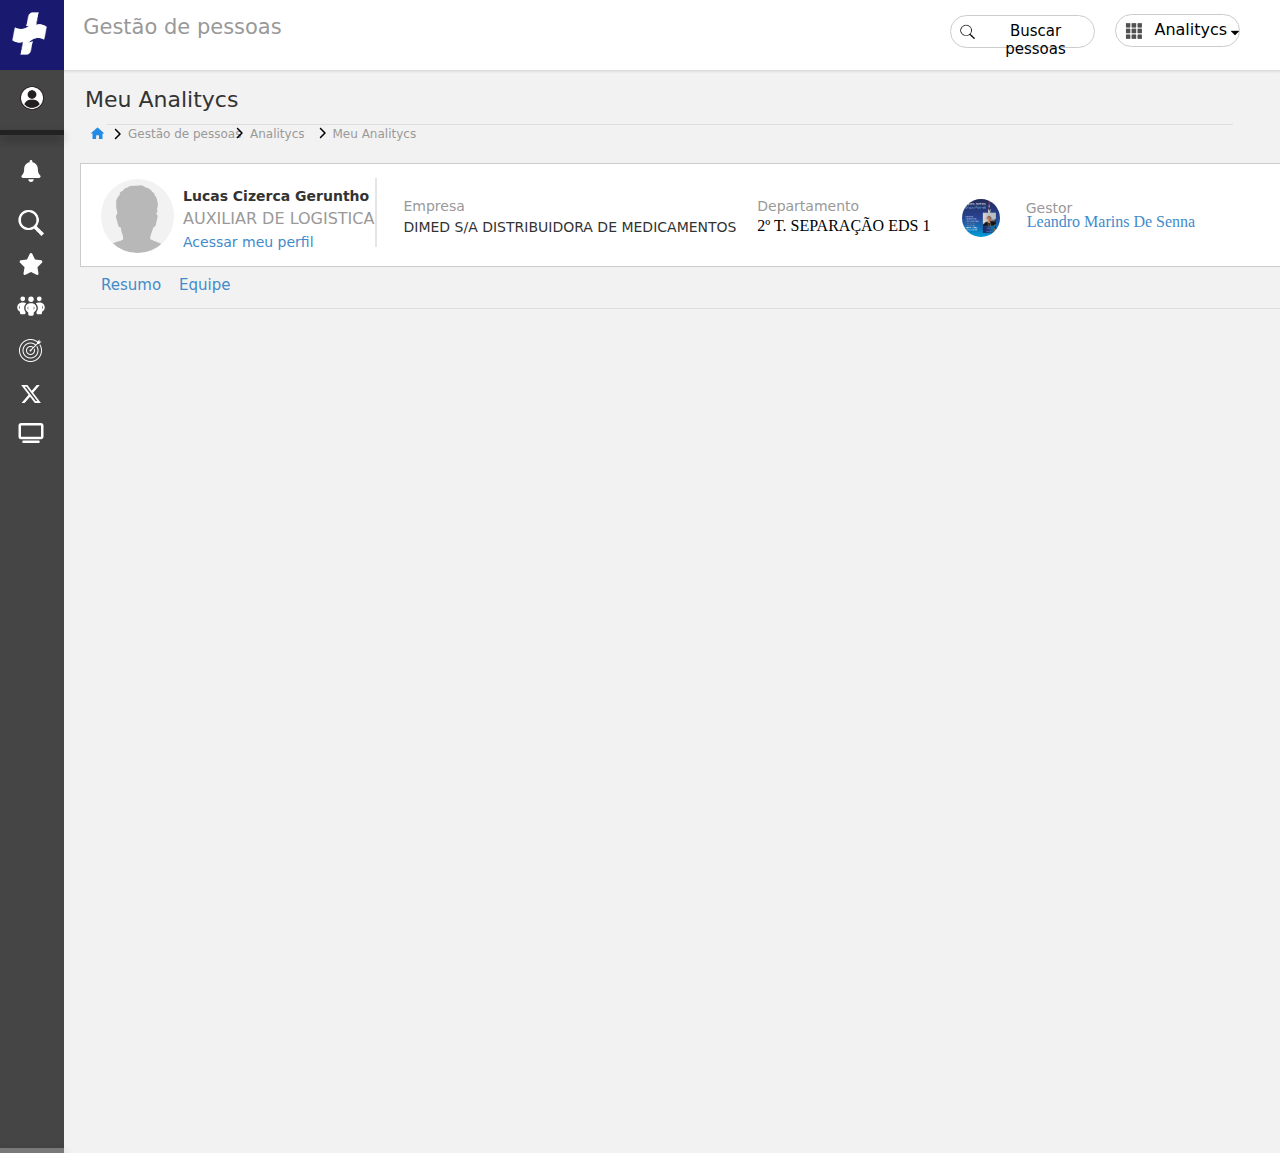
==== commit 7b99c725: "salve1" ====
--- a/index2.html
+++ b/index2.html
@@ -331,14 +331,19 @@
 
 
 <!-- ABERTURA DE EQUIPES-->
+ 
 <p class="selection" id="texto-1" onclick="ToggleSelection(this)">Equipe</p>
     <div class="options2">
 
 <p class="colleagues" id="colleagues-text" onclick="ToggleSelection(this)">Colegas</p>
 <div class="linha-horizontal-2"> 
     <span class="linha-2"></span>
+
+    
         
              <!--   ABERTURA DAS INFORMAÇÕES -->
+
+           
 
 <div class="background-nav-opcoes-people-background-primary">    <!--   LINHA NA VOLTA DOS MEUS ELEMENTOS -->
 
@@ -392,6 +397,7 @@
 <!-- FECHAMENTO  -->
 
 
+    
 
 
 
@@ -585,11 +591,17 @@
 </div>
 
 
+
+
+<!--  abertura da minha quinta pessoa -->
+
+
+
 <div class="background-nav-opcoes-people-fifth">
 
     <div class="nav-photo-peple-fifth">
         <div class="nav-photo-fifth">
-        <img src="fotos/andrea.PNG" alt="amauri">
+        <img src="fotos/andrea.PNG" alt="Andrew">
     </div>
     <div class="nav-text-fifth">
         <h1><a href="x">Andrea Pereira Vaz</a></h1>
@@ -626,12 +638,188 @@
     
 
     </div> <!-- ultimo text: fechamento  -->
-        </div> <!-- FECHAMENTO DAS MINHA DIVS DOS TEXTOS  -->
-</div>
-
-</div>
-
-    
+    
+    </div> <!-- FECHAMENTO DAS MINHA DIVS DOS TEXTOS  -->
+    <div class="background-nav-opcoes-people-friday">
+
+        <div class="nav-photo-people-friday">
+                <div class="nav-photo-friday">
+                <img src="fotos/andrew.PNG" alt="Andrew">
+        </div>
+        <div class="nav-text-friday">
+            <h1><a href="x">Andrew Da Silva Meireles</a></h1>
+        </div>
+        <div class="nav-text-friday-segundary">
+            <span>AUXILIAR DE LOGISTICA</span>     
+        </div>
+        <div class="nav-text-friday-third">
+                <p>CD ELDORADO</p>
+    
+    
+    
+    
+        <div class="btn-nav-people-friday">
+        <button class="btn-nav-friday" onclick="toggleDropdown6()">
+                                
+                        
+                        
+        <div class="opcoes-nav-text-friday">
+            <span>Ações</span>
+        </div>
+                        
+                        
+                            <!-- Meu botão -->
+            <div class="text-terse-friday">
+                <svg class="caret caret-down-6" xmlns="http://www.w3.org/2000/svg" viewBox="0 0 320 512"><!--!Font Awesome Free 6.5.2 by @fontawesome - https://fontawesome.com License - https://fontawesome.com/license/free Copyright 2024 Fonticons, Inc.--><path fill="#000000" d="M137.4 374.6c12.5 12.5 32.8 12.5 45.3 0l128-128c9.2-9.2 11.9-22.9 6.9-34.9s-16.6-19.8-29.6-19.8L32 192c-12.9 0-24.6 7.8-29.6 19.8s-2.2 25.7 6.9 34.9l128 128z"/></svg>
+                <svg class="caret caret-up-6" xmlns="http://www.w3.org/2000/svg" viewBox="0 0 320 512" style="display: none;"><!--!Font Awesome Free 6.5.2 by @fontawesome - https://fontawesome.com License - https://fontawesome.com/license/free Copyright 2024 Fonticons, Inc.--><path fill="#000000" d="M182.6 137.4c-12.5-12.5-32.8-12.5-45.3 0L9.3 265.4C.1 274.6-2.5 288.3 2.5 300.3S19.1 320 32 320h256c12.9 0 24.6-7.8 29.6-19.8s2.2-25.7-6.9-34.9L182.6 137.4z"/></svg>
+                </div>
+            </button>
+            <div class="btn-opcoes-nav-friday-3" id="btncontent-6">
+                <a href="#">Acessar perfil</a>
+                <a href="#">Escrever feeedback</a>
+                <a href="#">Solicitar feeedback</a>
+                </div>
+                </div>
+                 
+                    
+                
+    </div> <!-- ultimo text: fechamento  -->
+    </div> <!-- FECHAMENTO DAS MINHA DIVS DOS TEXTOS  -->
+    </div>
+
+
+    <div class="background-nav-opcoes-people-decima">
+
+    <div class="nav-photo-people-decima">
+            <div class="nav-photo-decima">
+            <img src="fotos/arthur.PNG" alt="Arthur">
+    </div>
+    <div class="nav-text-decima">
+        <h1><a href="x">Andrew Da Silva Meireles</a></h1>
+    </div>
+    <div class="nav-text-decima-segundary">
+        <span>AUXILIAR DE LOGISTICA</span>     
+    </div>
+    <div class="nav-text-decima-third">
+        <p>CD ELDORADO</p>
+        
+        
+        
+        
+    <div class="btn-nav-people-decima">
+    <button class="btn-nav-decima" onclick="toggleDropdown7()">
+                                    
+                            
+                            
+    <div class="opcoes-nav-text-decima">
+        <span>Ações</span>
+    </div>
+                            
+                            
+                                <!-- Meu botão -->
+    <div class="text-terse-decima">
+        <svg class="caret caret-down-7" xmlns="http://www.w3.org/2000/svg" viewBox="0 0 320 512"><!--!Font Awesome Free 6.5.2 by @fontawesome - https://fontawesome.com License - https://fontawesome.com/license/free Copyright 2024 Fonticons, Inc.--><path fill="#000000" d="M137.4 374.6c12.5 12.5 32.8 12.5 45.3 0l128-128c9.2-9.2 11.9-22.9 6.9-34.9s-16.6-19.8-29.6-19.8L32 192c-12.9 0-24.6 7.8-29.6 19.8s-2.2 25.7 6.9 34.9l128 128z"/></svg>
+        <svg class="caret caret-up-7" xmlns="http://www.w3.org/2000/svg" viewBox="0 0 320 512" style="display: none;"><!--!Font Awesome Free 6.5.2 by @fontawesome - https://fontawesome.com License - https://fontawesome.com/license/free Copyright 2024 Fonticons, Inc.--><path fill="#000000" d="M182.6 137.4c-12.5-12.5-32.8-12.5-45.3 0L9.3 265.4C.1 274.6-2.5 288.3 2.5 300.3S19.1 320 32 320h256c12.9 0 24.6-7.8 29.6-19.8s2.2-25.7-6.9-34.9L182.6 137.4z"/></svg>
+    </div>
+        </button>
+        <div class="btn-opcoes-nav-decima-3" id="btncontent-7">
+        <a href="#">Acessar perfil</a>
+        <a href="#">Escrever feeedback</a>
+        <a href="#">Solicitar feeedback</a>
+    </div>
+    </div>
+                     
+    
+    </div> <!-- ultimo text: fechamento  -->
+    </div> <!-- FECHAMENTO DAS MINHA DIVS DOS TEXTOS  -->
+    </div>
+    
+    
+   
+        <div class="background-nav-opcoes-people-eleven">
+
+            <div class="nav-photo-people-eleven">
+                    <div class="nav-photo-eleven">
+                    <img src="fotos/arthur.PNG" alt="Arthur">
+            </div>
+            <div class="nav-text-eleven">
+                <h1><a href="x">Andrew Da Silva Meireles</a></h1>
+            </div>
+            <div class="nav-text-eleven-segundary">
+                <span>AUXILIAR DE LOGISTICA</span>     
+            </div>
+            <div class="nav-text-eleven-third">
+                <p>CD ELDORADO</p>
+                
+                
+                
+                
+            <div class="btn-nav-people-eleven">
+            <button class="btn-nav-eleven" onclick="toggleDropdown8()">
+                                            
+                                    
+                                    
+            <div class="opcoes-nav-text-eleven">
+                <span>Ações</span>
+            </div>
+                                    
+            
+            <!-- Meu botão -->
+            <div class="text-terse-eleven">
+                <svg class="caret caret-down-8" xmlns="http://www.w3.org/2000/svg" viewBox="0 0 320 512"><!--!Font Awesome Free 6.5.2 by @fontawesome - https://fontawesome.com License - https://fontawesome.com/license/free Copyright 2024 Fonticons, Inc.--><path fill="#000000" d="M137.4 374.6c12.5 12.5 32.8 12.5 45.3 0l128-128c9.2-9.2 11.9-22.9 6.9-34.9s-16.6-19.8-29.6-19.8L32 192c-12.9 0-24.6 7.8-29.6 19.8s-2.2 25.7 6.9 34.9l128 128z"/></svg>
+                <svg class="caret caret-up-8" xmlns="http://www.w3.org/2000/svg" viewBox="0 0 320 512" style="display: none;"><!--!Font Awesome Free 6.5.2 by @fontawesome - https://fontawesome.com License - https://fontawesome.com/license/free Copyright 2024 Fonticons, Inc.--><path fill="#000000" d="M182.6 137.4c-12.5-12.5-32.8-12.5-45.3 0L9.3 265.4C.1 274.6-2.5 288.3 2.5 300.3S19.1 320 32 320h256c12.9 0 24.6-7.8 29.6-19.8s2.2-25.7-6.9-34.9L182.6 137.4z"/></svg>
+            </div>
+                </button>
+                <div class="btn-opcoes-nav-eleven-3" id="btncontent-8">
+                <a href="#">Acessar perfil</a>
+                <a href="#">Escrever feeedback</a>
+                <a href="#">Solicitar feeedback</a>
+                </div>
+            </div>
+            
+            
+            </div> <!-- ultimo text: fechamento  -->
+            </div> <!-- FECHAMENTO DAS MINHA DIVS DOS TEXTOS  -->
+            </div>
+
+            
+            </div>
+
+            <div class="options-click-nav"> 
+             
+            <div class="options-click-primary">
+                <div class="options-click-primary-icon-svg">
+                    <svg xmlns="http://www.w3.org/2000/svg" viewBox="0 0 320 512"><!--!Font Awesome Free 6.5.2 by @fontawesome - https://fontawesome.com License - https://fontawesome.com/license/free Copyright 2024 Fonticons, Inc.--><path fill="#24385c" d="M267.5 440.6c9.5 7.9 22.8 9.7 34.1 4.4s18.4-16.6 18.4-29V96c0-12.4-7.2-23.7-18.4-29s-24.5-3.6-34.1 4.4l-192 160L64 241V96c0-17.7-14.3-32-32-32S0 78.3 0 96V416c0 17.7 14.3 32 32 32s32-14.3 32-32V271l11.5 9.6 192 160z"/></svg>
+   
+                </div>
+                
+   </div>
+   <div class="options-click-nav-2"> 
+             
+    <div class="options-click-primary-2">
+        <div class="options-click-primary-2-icon-svg">
+            <svg xmlns="http://www.w3.org/2000/svg" viewBox="0 0 320 512"><!--!Font Awesome Free 6.5.2 by @fontawesome - https://fontawesome.com License - https://fontawesome.com/license/free Copyright 2024 Fonticons, Inc.--><path fill="#24385c" d="M267.5 440.6c9.5 7.9 22.8 9.7 34.1 4.4s18.4-16.6 18.4-29V96c0-12.4-7.2-23.7-18.4-29s-24.5-3.6-34.1 4.4l-192 160L64 241V96c0-17.7-14.3-32-32-32S0 78.3 0 96V416c0 17.7 14.3 32 32 32s32-14.3 32-32V271l11.5 9.6 192 160z"/></svg>
+
+        </div>
+        
+</div>
+   
+
+
+            
+            </div>
+            
+            </div>
+                    
+              
+                
+</div>
+
+<!-- fechamento-->
+
+
+
+
 
 
 <!--  FECHAMENTO  -->
@@ -640,12 +828,14 @@
 
 <div class="linha-horizontal-3"> 
     <span class="linha-3"></span>
-</div>
-</div>
-</div>
-</div>
-
-
+    </div>
+</div>
+</div>
+</div>
+</div>
+
+
+    
 
 
     </body>
--- a/estilo2.css
+++ b/estilo2.css
@@ -910,10 +910,10 @@
 
 .linha-horizontal { 
     display: flex;
+    z-index: 1;
 
 }
   .linha {
-    
     position: absolute;
     bottom: -10px;
     left: 0;
@@ -1917,7 +1917,7 @@
     height: 1px;
     margin-left: 100px;
     background-color: #ddd;
-    top: 36%;
+    top: 35%;
 }
 
 
@@ -1935,7 +1935,7 @@
 width: 88%;
 height: 1px;
 background-color: #ddd;
-top: 42%;
+top: 41%;
 z-index: 1;
 }
 
@@ -1947,7 +1947,7 @@
     font-family: system-ui, -apple-system, BlinkMacSystemFont, 'Segoe UI', Roboto, Oxygen, Ubuntu, Cantarell, 'Open Sans', 'Helvetica Neue', sans-serif;
     border: 1px solid #ddd;
     background-color: #ffffff;
-    height: 690px;
+    height: 700px;
     padding-top: 17px;
     padding-right: 1200px;
     padding-left: 30px;
@@ -2804,12 +2804,14 @@
 
 
 
-
-
+/* abertura da minha quinta pessoa */
+
+
+
+/* primeira opção de background */
 .background-nav-opcoes-people-fifth {
   
-    margin-top: -337px;
-    margin-left: 20px;
+    margin-top: -349px;
     display: flex;
     padding-right: 284px;
    position: relative;
@@ -2819,6 +2821,8 @@
     background-color: transparent;
 }
 
+/* fechamento */
+
 
 
 
@@ -2911,7 +2915,7 @@
 
 
 .btn-nav-people-fifth {
-    position: relative;
+    position: absolute;
     display: inline-block;
    margin-left: -23px;
   }
@@ -2938,11 +2942,11 @@
 
 
 
-  .opcoes-nav-text-fifth {
+.opcoes-nav-text-fifth {
     margin-left: -10px;
     margin-top: -2px;
 }
-.opcoes-nav-text-fift span {
+.opcoes-nav-text-fifth span {
     color: #333;
     font-family: system-ui, -apple-system, BlinkMacSystemFont, 'Segoe UI', Roboto, Oxygen, Ubuntu, Cantarell, 'Open Sans', 'Helvetica Neue', sans-serif;
     font-size: 14px;
@@ -2996,3 +3000,660 @@
     
   }
 
+  /* Fechamento */
+
+
+
+
+  /* abertura da minha sexta pessoa */
+
+  .background-nav-opcoes-people-friday {
+    margin-top: -270px;
+    display: flex;
+    padding-right: 284px;
+    position: relative;
+    padding-top: 180px;
+    margin-left: 207px;
+    border: 1px solid #ddd;
+    background-color: transparent;
+  }
+
+  .nav-photo-peple-friday  { /* primeira foto */
+    margin-left: 100px;
+    margin-top: -10px;
+    display: flex;
+   
+    
+}
+.nav-photo-people-friday img {  /* tamanho da foto */
+    
+    margin-top: -60px;
+    margin-left: 100px;
+    width: 120px;
+    border-radius: 50% !important;
+    max-width: 90px;
+    max-height: 80px;
+    
+}
+.nav-photo-friday { /* posicionamento da minha foto */
+   
+    display: flex;
+    margin-top: -70px;
+    margin-left: 10px;
+
+}
+
+.nav-text-friday { /* primeiro nome*/
+        margin-left: 59px;
+        position: relative;
+        margin-top: 13px;
+}
+    
+.nav-text-friday h1 {
+    color: #428bca;
+    white-space: nowrap;
+    font-size: 14px;
+    font-family: system-ui, -apple-system, BlinkMacSystemFont, 'Segoe UI', Roboto, Oxygen, Ubuntu, Cantarell, 'Open Sans', 'Helvetica Neue', sans-serif;
+    
+}
+.nav-text-friday a {
+    cursor: pointer;
+    color: #428bca;
+    text-decoration: none;
+}
+
+.nav-text-friday a:hover {
+    text-decoration: underline;
+}
+
+
+/* Abertura do meu segundo nome nome */
+.nav-text-friday-segundary {
+    margin-top: 8px;
+    margin-left: 60px;
+}
+
+.nav-text-friday-segundary span {
+    color: #999999;
+    white-space: nowrap;
+    font-size: 14px;
+    font-family: system-ui, -apple-system, BlinkMacSystemFont, 'Segoe UI', Roboto, Oxygen, Ubuntu, Cantarell, 'Open Sans', 'Helvetica Neue', sans-serif;
+    height: auto;
+    margin-top: 0;
+    margin-bottom: 0;
+    padding-left: 0;
+    padding-top: 0;
+}   /* FECHAMENTO */
+
+
+
+
+.nav-text-friday-third {
+
+    text-align: center;
+    text-wrap: nowrap;
+    margin-left: 59px;
+    font-size: 14px;
+    height: auto;
+    line-height: 18.2px;
+    white-space: nowrap;
+}
+
+
+
+.btn-nav-people-friday {
+    position: absolute;
+    display: inline-block;
+   margin-left: -3px;
+  }
+  .btn-nav-friday {
+
+  border-radius: 20px;
+  padding: 7px 20px;
+  background-color: transparent;
+  border: 1px solid;
+  cursor: pointer;
+  display: flex;
+  width: 90px;
+  margin-top: 14px;
+  margin-left: 40px;
+  transition: background-color 0.2s; 
+  border-color: rgb(204, 204, 204);
+  align-items: center;
+  } 
+
+  .btn-nav-friday:hover, .btn-nav-friday.select{
+    background-color: #d2d2d2;
+    
+  }
+
+
+
+  
+.opcoes-nav-text-friday {
+    margin-left: -10px;
+    margin-top: -2px;
+}
+.opcoes-nav-text-friday span {
+    color: #333;
+    font-family: system-ui, -apple-system, BlinkMacSystemFont, 'Segoe UI', Roboto, Oxygen, Ubuntu, Cantarell, 'Open Sans', 'Helvetica Neue', sans-serif;
+    font-size: 14px;
+}
+
+
+
+
+.text-terse-friday {
+    display: flex;
+    margin-left: 5;
+}
+
+
+
+
+
+.btn-opcoes-nav-friday-3 {
+    display: none;
+    
+    background-color: #f1f1f1;
+    min-width: 210px;
+    margin-top: 12px;
+    margin-left: 50px;
+    padding-top: 10px;
+    padding-bottom: 10px;
+    box-shadow: 0px 2px 7px 2px rgba(0,0,0,0.2);
+    z-index: 1;
+    
+}
+
+.btn-opcoes-nav-friday-3 a {
+    color: black;
+    padding: 12px 16px;
+    text-decoration: none;
+    display: flex;
+    font-family: system-ui, -apple-system, BlinkMacSystemFont, 'Segoe UI', Roboto, Oxygen, Ubuntu, Cantarell, 'Open Sans', 'Helvetica Neue', sans-serif;
+    font-size: 14px;
+    height: auto;
+    line-height: 18.2px;
+    white-space: nowrap; 
+    margin-left: 10px;
+    font-size: 15px;
+    width: 0;
+    
+    
+}
+
+.btn-opcoes-nav-friday-3 a:hover {
+    background-color: #ddd;
+    width: 158px;
+    margin-left: 10px;
+    
+  }
+
+
+
+
+  .background-nav-opcoes-people-decima {
+    margin-top: -270px;
+    display: flex;
+    padding-right: 284px;
+    position: relative;
+    padding-top: 180px;
+    margin-left: 19px;
+    border: 1px solid #ddd;
+    background-color: transparent;
+  }
+
+
+
+  .nav-photo-people-decima { /* primeira foto */
+    margin-left: 100px;
+    margin-top: 2px;
+    display: flex;
+    
+}
+.nav-photo-people-decima img {  /* tamanho da foto */
+    position: absolute;
+    margin-top: -60px;
+    margin-left: -10px;
+    width: 120px;
+    border-radius: 50% !important;
+    max-width: 90px;
+    max-height: 80px;
+}
+.nav-photo-decima { /* posicionamento da minha foto */
+    position: relative;
+    display: flex;
+    margin-top: -70px;
+    margin-left: 10px;
+
+}
+
+
+
+.nav-text-decima { /* primeiro nome*/
+    margin-left: -48px;
+    position: relative;
+    margin-top: -39px;
+}
+
+.nav-text-decima h1 {
+color: #428bca;
+white-space: nowrap;
+font-size: 14px;
+font-family: system-ui, -apple-system, BlinkMacSystemFont, 'Segoe UI', Roboto, Oxygen, Ubuntu, Cantarell, 'Open Sans', 'Helvetica Neue', sans-serif;
+
+}
+.nav-text-decima a {
+cursor: pointer;
+color: #428bca;
+text-decoration: none;
+}
+
+.nav-text-decima a:hover {
+text-decoration: underline;
+}
+
+
+/* Abertura do meu segundo nome nome */
+.nav-text-decima-segundary {
+    margin-top: -12px;
+    margin-left: -2px;
+}
+
+.nav-text-decima-segundary span {
+    color: #999999;
+    white-space: nowrap;
+    font-size: 14px;
+    font-family: system-ui, -apple-system, BlinkMacSystemFont, 'Segoe UI', Roboto, Oxygen, Ubuntu, Cantarell, 'Open Sans', 'Helvetica Neue', sans-serif;
+    height: auto;
+    margin-top: 0;
+    margin-bottom: 0;
+    padding-left: 0;
+    padding-top: 0;
+}   /* FECHAMENTO */
+
+
+
+
+
+.nav-text-decima-third {
+
+    text-align: center;
+    text-wrap: nowrap;
+   
+    font-size: 14px;
+    margin-top: 08px;
+    height: auto;
+    line-height: 18.2px;
+    white-space: nowrap;
+}
+
+
+
+.btn-nav-people-decima {
+    position: absolute;
+    display: inline-block;
+    margin-left: -1px;
+  }
+  .btn-nav-decima {
+
+  border-radius: 20px;
+  padding: 7px 20px;
+  background-color: transparent;
+  border: 1px solid;
+  cursor: pointer;
+  display: flex;
+  width: 90px;
+  margin-top: 14px;
+  margin-left: 40px;
+  transition: background-color 0.2s; 
+  border-color: rgb(204, 204, 204);
+  align-items: center;
+  } 
+
+  .btn-nav-decima:hover, .btn-nav-decima.select{
+    background-color: #d2d2d2;
+    
+  }
+
+
+  .opcoes-nav-text-decima {
+    margin-left: -10px;
+    margin-top: -2px;
+}
+.opcoes-nav-text-decima span {
+    color: #333;
+    font-family: system-ui, -apple-system, BlinkMacSystemFont, 'Segoe UI', Roboto, Oxygen, Ubuntu, Cantarell, 'Open Sans', 'Helvetica Neue', sans-serif;
+    font-size: 14px;
+}
+
+
+
+.text-terse-decima {
+    display: flex;
+    margin-left: 5;
+}
+
+
+
+
+
+.btn-opcoes-nav-decima-3 {
+    display: none;
+    
+    background-color: #f1f1f1;
+    min-width: 210px;
+    margin-top: 12px;
+    margin-left: 50px;
+    padding-top: 10px;
+    padding-bottom: 10px;
+    box-shadow: 0px 2px 7px 2px rgba(0,0,0,0.2);
+    z-index: 1;
+    
+}
+
+.btn-opcoes-nav-decima-3 a {
+    color: black;
+    padding: 12px 16px;
+    text-decoration: none;
+    display: flex;
+    font-family: system-ui, -apple-system, BlinkMacSystemFont, 'Segoe UI', Roboto, Oxygen, Ubuntu, Cantarell, 'Open Sans', 'Helvetica Neue', sans-serif;
+    font-size: 14px;
+    height: auto;
+    line-height: 18.2px;
+    white-space: nowrap; 
+    margin-left: 10px;
+    font-size: 15px;
+    width: 0;
+    
+    
+}
+
+.btn-opcoes-nav-decima-3 a:hover {
+    background-color: #ddd;
+    width: 158px;
+    margin-left: 10px;
+    
+
+}
+
+
+
+
+.background-nav-opcoes-people-eleven {
+    margin-top: -270px;
+    display: flex;
+    padding-right: 261px;
+    position: relative;
+    padding-top: 180px;
+    margin-left: 19px;
+    border: 1px solid #ddd;
+    background-color: transparent;
+  }
+
+
+
+
+  .nav-photo-people-eleven { /* primeira foto */
+    margin-left: 100px;
+    margin-top: 2px;
+    display: flex;
+    
+}
+.nav-photo-people-eleven img {  /* tamanho da foto */
+    position: absolute;
+    margin-top: -60px;
+    margin-left: -10px;
+    width: 120px;
+    border-radius: 50% !important;
+    max-width: 90px;
+    max-height: 80px;
+}
+.nav-photo-eleven { /* posicionamento da minha foto */
+    position: relative;
+    display: flex;
+    margin-top: -70px;
+    margin-left: 10px;
+
+}
+
+
+.nav-text-eleven { /* primeiro nome*/
+    margin-left: -48px;
+    position: relative;
+    margin-top: -39px;
+}
+
+
+.nav-text-eleven h1 {
+    color: #428bca;
+    white-space: nowrap;
+    font-size: 14px;
+    font-family: system-ui, -apple-system, BlinkMacSystemFont, 'Segoe UI', Roboto, Oxygen, Ubuntu, Cantarell, 'Open Sans', 'Helvetica Neue', sans-serif;
+    
+    }
+    .nav-text-eleven a {
+    cursor: pointer;
+    color: #428bca;
+    text-decoration: none;
+    }
+    
+    .nav-text-eleven a:hover {
+    text-decoration: underline;
+    }
+    
+
+
+
+    /* Abertura do meu segundo nome nome */
+.nav-text-eleven-segundary {
+    margin-top: -12px;
+    margin-left: -2px;
+}
+
+.nav-text-eleven-segundary span {
+    color: #999999;
+    white-space: nowrap;
+    font-size: 14px;
+    font-family: system-ui, -apple-system, BlinkMacSystemFont, 'Segoe UI', Roboto, Oxygen, Ubuntu, Cantarell, 'Open Sans', 'Helvetica Neue', sans-serif;
+    height: auto;
+    margin-top: 0;
+    margin-bottom: 0;
+    padding-left: 0;
+    padding-top: 0;
+}   /* FECHAMENTO */
+
+
+.nav-text-eleven-third {
+
+    text-align: center;
+    text-wrap: nowrap;
+   
+    font-size: 14px;
+    margin-top: 08px;
+    height: auto;
+    line-height: 18.2px;
+    white-space: nowrap;
+}
+
+
+.btn-nav-people-eleven {
+    position: absolute;
+    display: inline-block;
+    margin-left: -1px;
+    width: 0;
+    padding: 0;
+    margin: 0;
+  }
+  .btn-nav-eleven {
+
+  border-radius: 20px;
+  padding: 7px 20px;
+  background-color: transparent;
+  border: 1px solid;
+  cursor: pointer;
+  display: flex;
+  width: 90px;
+  margin-top: 14px;
+  margin-left: 40px;
+  transition: background-color 0.2s; 
+  border-color: rgb(204, 204, 204);
+  align-items: center;
+  } 
+
+  .btn-nav-eleven:hover, .btn-nav-eleven.select{
+    background-color: #d2d2d2;
+    
+  }
+  .opcoes-nav-text-eleven {
+    margin-left: -10px;
+    margin-top: -2px;
+}
+.opcoes-nav-text-eleven span {
+    color: #333;
+    font-family: system-ui, -apple-system, BlinkMacSystemFont, 'Segoe UI', Roboto, Oxygen, Ubuntu, Cantarell, 'Open Sans', 'Helvetica Neue', sans-serif;
+    font-size: 14px;
+}
+
+
+
+.text-terse-eleven {
+    display: flex;
+    margin-left: 5;
+}
+
+
+
+.btn-opcoes-nav-eleven-3 {
+    display: none;
+    background-color: #f1f1f1;
+    min-width: 210px;
+    margin-top: 12px;
+    margin-left: 10px;
+    padding-top: 10px;
+    padding-bottom: 10px;
+    box-shadow: 0px 2px 7px 2px rgba(0,0,0,0.2);
+    z-index: 1;
+    width: 30px;
+    
+}
+
+.btn-opcoes-nav-eleven-3 a {
+    color: black;
+    padding: 12px 16px;
+    text-decoration: none;
+    display: flex;
+    font-family: system-ui, -apple-system, BlinkMacSystemFont, 'Segoe UI', Roboto, Oxygen, Ubuntu, Cantarell, 'Open Sans', 'Helvetica Neue', sans-serif;
+    font-size: 14px;
+    height: auto;
+    line-height: 18.2px;
+    white-space: nowrap; 
+    margin-left: 10px;
+    font-size: 15px;
+    width: 0;
+    
+    
+}
+
+.btn-opcoes-nav-eleven-3 a:hover {
+    background-color: hsl(0, 0%, 87%);
+    width: 158px;
+    margin-left: 10px;
+    
+
+}
+
+
+
+.testsauhausa {
+    display: flex;
+    z-index: 1;
+}
+.testsauhausa h1 {
+    color: slateblue;
+    z-index: 1;
+    margin-left: 90px;
+}
+
+
+
+
+.info-button {
+    margin: 0px;
+    padding: 10px 20px;
+    font-size: 16px;
+    cursor: pointer;
+    background-color: #007BFF;
+    color: white;
+    border: none;
+    border-radius: 5px;
+    z-index: 1;
+    width: 120px;
+}
+
+.info-button:hover {
+    background-color: #0056b3;
+}
+
+
+
+.options-click-nav {
+    cursor: pointer;
+    margin-top: -270px;
+    display: flex;
+    position: relative;
+    padding-top: 280px;
+    margin-left: 19px;
+}
+
+
+.options-click-primary {
+background-color: transparent;
+margin-left: 10px;
+border: 1px solid rgb(204, 204, 204);
+padding: 6px 20px;
+margin-top: 10px;
+}
+
+.options-click-primary-icon-svg {
+    margin-left: -5px;
+    padding-top: 4px;
+}
+
+
+.options-click-primary-icon-svg svg {
+    width: 10px;
+}
+
+
+
+.options-click-nav-2 {
+    cursor: pointer;
+    margin-top: -270px;
+    display: flex;
+    position: relative;
+    padding-top: 280px;
+    margin-left: 19px;
+}
+
+
+.options-click-primary-2 {
+background-color: transparent;
+margin-left: -19px;
+border: 1px solid rgb(204, 204, 204);
+padding: 6px 20px;
+}
+
+.options-click-primary-2-icon-svg {
+    margin-left: -5px;
+    padding-top: 4px;
+}
+
+
+.options-click-primary-2-icon-svg svg {
+    width: 10px;
+}
+
+
+    